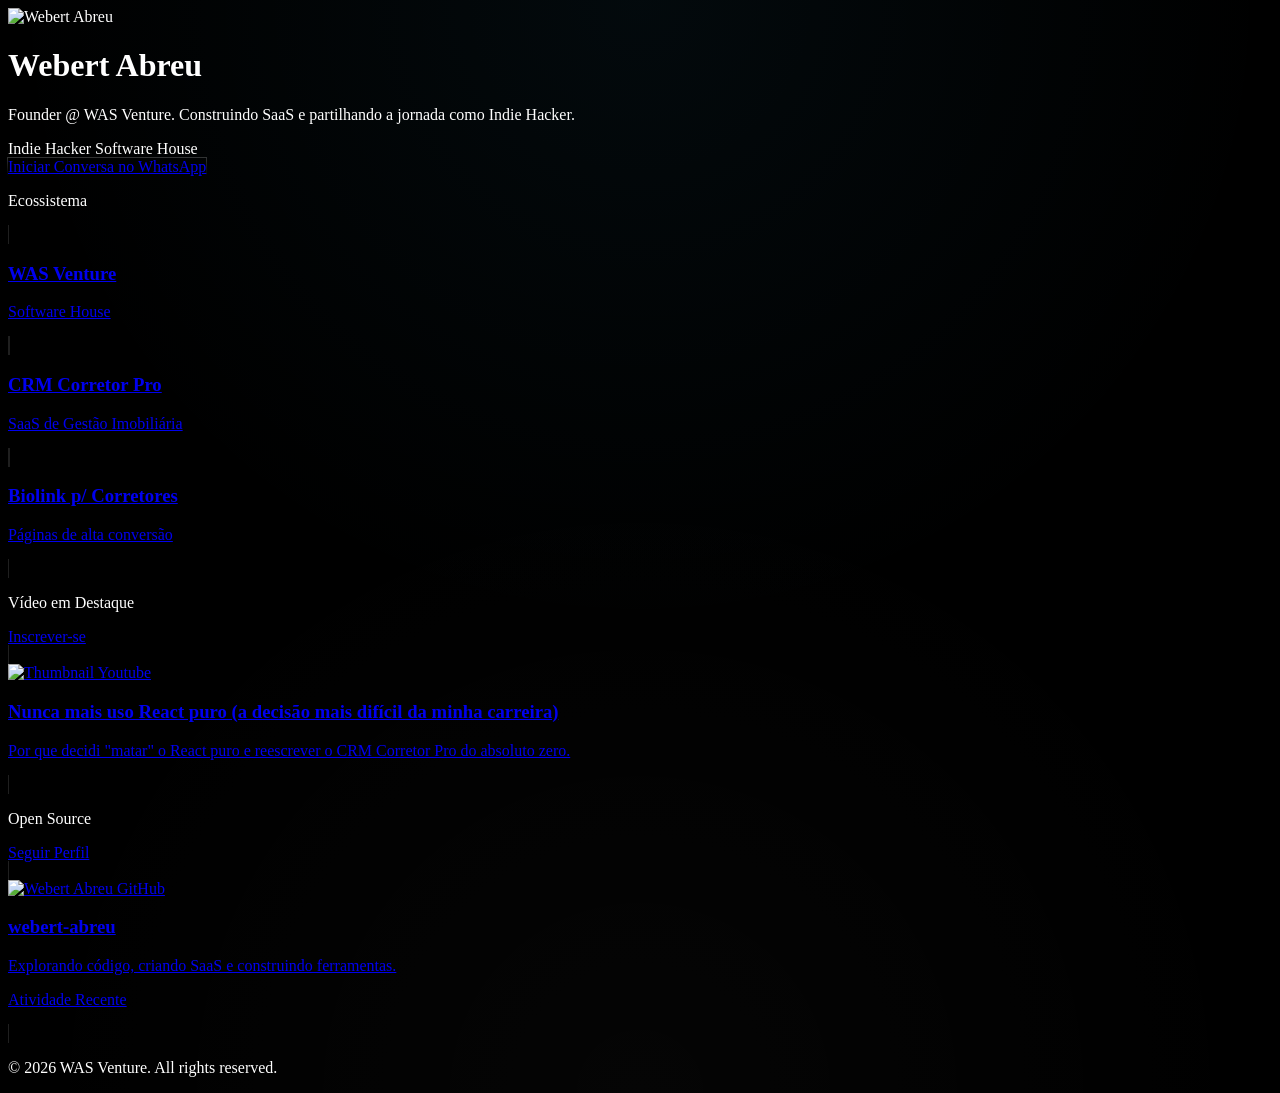
==== links/index.html @ 977b7eb9 "biolink" ====
<!doctype html>
<html lang="pt-BR">
  <head>
    <meta charset="UTF-8" />
    <meta name="viewport" content="width=device-width, initial-scale=1.0" />
    <title>Webert Abreu | WAS Venture</title>

    <script src="https://cdn.tailwindcss.com"></script>
    <script src="https://unpkg.com/lucide@latest"></script>
    <!-- Fonte Inter para o visual limpo de SaaS -->
    <link
      href="https://fonts.googleapis.com/css2?family=Inter:wght@300;400;500;600;700&display=swap"
      rel="stylesheet"
    />

    <script>
      tailwind.config = {
        theme: {
          extend: {
            fontFamily: {
              sans: ["Inter", "sans-serif"],
            },
            colors: {
              saas: {
                bg: "#000000", // Preto puro
                card: "#0a0a0a", // Quase preto
                border: "#1f1f1f", // Borda sutil
                textMuted: "#888888", // Texto secundário (estilo Linear)
              },
            },
          },
        },
      };
    </script>
    <style>
      body {
        background-color: #000000;
        background-image:
          radial-gradient(
            circle at 50% 0%,
            rgba(56, 189, 248, 0.05) 0%,
            transparent 50%
          ),
          radial-gradient(
            circle at 50% 100%,
            rgba(255, 255, 255, 0.02) 0%,
            transparent 50%
          );
        color: #ffffff;
      }
      .linear-card {
        background: linear-gradient(
          180deg,
          rgba(20, 20, 20, 0.5) 0%,
          rgba(10, 10, 10, 0.5) 100%
        );
        border: 1px solid #1f1f1f;
        transition: all 0.3s ease;
      }
      .linear-card:hover {
        border-color: #333333;
        background: linear-gradient(
          180deg,
          rgba(30, 30, 30, 0.6) 0%,
          rgba(15, 15, 15, 0.6) 100%
        );
      }
      .button-glow {
        position: relative;
      }
      .button-glow::before {
        content: "";
        position: absolute;
        inset: -1px;
        border-radius: inherit;
        padding: 1px;
        background: linear-gradient(
          180deg,
          rgba(255, 255, 255, 0.2),
          rgba(255, 255, 255, 0)
        );
        -webkit-mask:
          linear-gradient(#fff 0 0) content-box,
          linear-gradient(#fff 0 0);
        -webkit-mask-composite: xor;
        mask-composite: exclude;
        pointer-events: none;
      }
    </style>
  </head>
  <body class="antialiased min-h-screen flex flex-col items-center py-16 px-4">
    <div class="w-full max-w-[400px] mx-auto flex flex-col relative">
      <!-- Efeito de Luz de Topo -->
      <div
        class="absolute -top-32 left-1/2 -translate-x-1/2 w-64 h-32 bg-white rounded-full blur-[100px] opacity-[0.03]"
      ></div>

      <!-- Cabeçalho Perfil -->
      <div class="flex flex-col items-center text-center mb-10 relative z-10">
        <!-- Imagem a puxar da pasta local 'assets' -->
        <img
          src="assets/webert-abreu.png"
          alt="Webert Abreu"
          class="w-20 h-20 rounded-full object-cover mb-5 ring-1 ring-white/10 bg-[#111]"
        />

        <h1 class="text-2xl font-semibold tracking-tight mb-2">Webert Abreu</h1>
        <p class="text-saas-textMuted text-sm mb-4">
          Founder @ WAS Venture. Construindo SaaS e partilhando a jornada como
          Indie Hacker.
        </p>

        <!-- Badges -->
        <div class="flex items-center gap-2">
          <span
            class="px-2.5 py-1 rounded-full border border-white/10 bg-white/5 text-[10px] font-medium text-white/80"
            >Indie Hacker</span
          >
          <span
            class="px-2.5 py-1 rounded-full border border-white/10 bg-white/5 text-[10px] font-medium text-white/80"
            >Software House</span
          >
        </div>
      </div>

      <!-- Links Principais -->
      <div class="space-y-3 w-full relative z-10">
        <!-- Ação Principal: WhatsApp -->
        <a
          href="https://wa.me/55981590392"
          target="_blank"
          class="button-glow block w-full bg-white text-black font-semibold text-sm py-4 rounded-xl text-center hover:bg-gray-100 transition-colors mb-6 shadow-[0_0_20px_rgba(255,255,255,0.1)]"
        >
          Iniciar Conversa no WhatsApp
        </a>

        <p
          class="text-[10px] uppercase tracking-widest text-saas-textMuted font-semibold pl-1 mb-2 mt-4"
        >
          Ecossistema
        </p>

        <!-- Link: WAS Venture -->
        <a
          href="https://www.wasventure.com.br"
          target="_blank"
          class="linear-card rounded-xl p-4 flex items-center justify-between group"
        >
          <div class="flex items-center gap-4">
            <div
              class="w-10 h-10 rounded-lg bg-white/5 border border-white/10 flex items-center justify-center text-white group-hover:bg-white/10 transition-colors"
            >
              <i data-lucide="building-2" class="w-4 h-4"></i>
            </div>
            <div>
              <h3 class="font-medium text-sm text-white">WAS Venture</h3>
              <p class="text-xs text-saas-textMuted mt-0.5">Software House</p>
            </div>
          </div>
          <i
            data-lucide="arrow-right"
            class="w-4 h-4 text-saas-textMuted group-hover:text-white transition-colors group-hover:translate-x-1"
          ></i>
        </a>

        <!-- Link: CRM -->
        <a
          href="https://www.crmcorretorpro.com.br"
          target="_blank"
          class="linear-card rounded-xl p-4 flex items-center justify-between group"
        >
          <div class="flex items-center gap-4">
            <div
              class="w-10 h-10 rounded-lg bg-white/5 border border-white/10 flex items-center justify-center text-white group-hover:bg-white/10 transition-colors"
            >
              <i data-lucide="layout-template" class="w-4 h-4"></i>
            </div>
            <div>
              <h3 class="font-medium text-sm text-white">CRM Corretor Pro</h3>
              <p class="text-xs text-saas-textMuted mt-0.5">
                SaaS de Gestão Imobiliária
              </p>
            </div>
          </div>
          <i
            data-lucide="arrow-right"
            class="w-4 h-4 text-saas-textMuted group-hover:text-white transition-colors group-hover:translate-x-1"
          ></i>
        </a>

        <!-- Link: Serviços (Redireciona para o WhatsApp com mensagem) -->
        <a
          href="https://wa.me/55981590392?text=Ol%C3%A1%20Webert%2C%20gostaria%20de%20saber%20mais%20sobre%20a%20cria%C3%A7%C3%A3o%20de%20um%20Biolink%20para%20o%20meu%20perfil!"
          target="_blank"
          class="linear-card rounded-xl p-4 flex items-center justify-between group"
        >
          <div class="flex items-center gap-4">
            <div
              class="w-10 h-10 rounded-lg bg-white/5 border border-white/10 flex items-center justify-center text-white group-hover:bg-white/10 transition-colors"
            >
              <i data-lucide="panels-top-left" class="w-4 h-4"></i>
            </div>
            <div>
              <h3 class="font-medium text-sm text-white">
                Biolink p/ Corretores
              </h3>
              <p class="text-xs text-saas-textMuted mt-0.5">
                Páginas de alta conversão
              </p>
            </div>
          </div>
          <i
            data-lucide="arrow-right"
            class="w-4 h-4 text-saas-textMuted group-hover:text-white transition-colors group-hover:translate-x-1"
          ></i>
        </a>
      </div>

      <!-- Secção de Conteúdo (YouTube) -->
      <div class="mt-8 w-full relative z-10">
        <div class="flex items-center justify-between pl-1 mb-3">
          <p
            class="text-[10px] uppercase tracking-widest text-saas-textMuted font-semibold"
          >
            Vídeo em Destaque
          </p>
          <a
            href="https://www.youtube.com/@WebertAbreu?sub_confirmation=1"
            target="_blank"
            class="text-[10px] text-red-500 hover:text-red-400 font-semibold flex items-center gap-1 transition-colors"
          >
            <i data-lucide="youtube" class="w-3 h-3"></i> Inscrever-se
          </a>
        </div>

        <a
          href="https://www.youtube.com/watch?v=zmBQswwF6AY"
          target="_blank"
          class="linear-card rounded-xl p-4 flex flex-col gap-3 group"
        >
          <!-- Container do Vídeo -->
          <div
            class="w-full h-40 bg-[#111] rounded-lg border border-white/5 flex flex-col items-center justify-center relative overflow-hidden"
          >
            <!-- Overlay Escuro no Hover -->
            <div
              class="absolute inset-0 bg-black/40 opacity-0 group-hover:opacity-100 transition-opacity duration-300 z-10"
            ></div>

            <!-- Thumbnail Dinâmica via URL nativa do Youtube (ID do vídeo: zmBQswwF6AY) -->
            <img
              src="https://img.youtube.com/vi/zmBQswwF6AY/maxresdefault.jpg"
              alt="Thumbnail Youtube"
              class="absolute inset-0 w-full h-full object-cover group-hover:scale-105 transition-transform duration-700"
            />

            <!-- Botão Play com Efeito Glow -->
            <div
              class="w-12 h-12 bg-red-600/90 backdrop-blur-sm rounded-full flex items-center justify-center relative z-20 shadow-[0_0_20px_rgba(220,38,38,0.5)] group-hover:scale-110 transition-transform"
            >
              <i
                data-lucide="play"
                class="w-5 h-5 text-white fill-white ml-1"
              ></i>
            </div>
          </div>

          <!-- Textos do Vídeo -->
          <div>
            <h3
              class="font-medium text-sm text-white leading-tight mb-1.5 group-hover:text-red-400 transition-colors"
            >
              Nunca mais uso React puro (a decisão mais difícil da minha
              carreira)
            </h3>
            <p class="text-[11px] text-saas-textMuted line-clamp-2">
              Por que decidi "matar" o React puro e reescrever o CRM Corretor
              Pro do absoluto zero.
            </p>
          </div>
        </a>
      </div>

      <!-- Secção Open Source (GitHub) -->
      <div class="mt-8 w-full relative z-10">
        <div class="flex items-center justify-between pl-1 mb-3">
          <p
            class="text-[10px] uppercase tracking-widest text-saas-textMuted font-semibold"
          >
            Open Source
          </p>
          <a
            href="https://github.com/webert-abreu"
            target="_blank"
            class="text-[10px] text-white hover:text-gray-300 font-semibold flex items-center gap-1 transition-colors"
          >
            <i data-lucide="github" class="w-3 h-3"></i> Seguir Perfil
          </a>
        </div>

        <a
          href="https://github.com/webert-abreu"
          target="_blank"
          class="linear-card rounded-xl p-4 flex flex-col gap-4 group"
        >
          <div class="flex items-start gap-3">
            <!-- Puxa a tua foto oficial direto da API do GitHub -->
            <img
              src="https://github.com/webert-abreu.png"
              alt="Webert Abreu GitHub"
              class="w-10 h-10 rounded-full border border-white/10 group-hover:border-white/30 transition-colors"
            />
            <div class="flex-1">
              <h3
                class="font-medium text-sm text-white flex items-center justify-between"
              >
                webert-abreu
                <i
                  data-lucide="external-link"
                  class="w-3 h-3 text-saas-textMuted group-hover:text-white transition-colors"
                ></i>
              </h3>
              <p class="text-[11px] text-saas-textMuted mt-0.5">
                Explorando código, criando SaaS e construindo ferramentas.
              </p>
            </div>
          </div>

          <!-- Gráfico de Contribuições (Estilo GitHub Green Squares) -->
          <div
            class="w-full bg-[#050505] rounded-lg border border-white/5 p-3 overflow-hidden"
          >
            <p class="text-[9px] text-saas-textMuted mb-2">Atividade Recente</p>
            <div class="flex gap-1">
              <div class="flex flex-col gap-1">
                <div class="w-2.5 h-2.5 rounded-sm bg-white/5"></div>
                <div class="w-2.5 h-2.5 rounded-sm bg-emerald-500/30"></div>
                <div class="w-2.5 h-2.5 rounded-sm bg-emerald-500/80"></div>
              </div>
              <div class="flex flex-col gap-1">
                <div class="w-2.5 h-2.5 rounded-sm bg-emerald-500/50"></div>
                <div class="w-2.5 h-2.5 rounded-sm bg-white/5"></div>
                <div class="w-2.5 h-2.5 rounded-sm bg-emerald-500/90"></div>
              </div>
              <div class="flex flex-col gap-1">
                <div class="w-2.5 h-2.5 rounded-sm bg-white/5"></div>
                <div class="w-2.5 h-2.5 rounded-sm bg-emerald-500/30"></div>
                <div class="w-2.5 h-2.5 rounded-sm bg-white/5"></div>
              </div>
              <div class="flex flex-col gap-1">
                <div class="w-2.5 h-2.5 rounded-sm bg-emerald-500/90"></div>
                <div class="w-2.5 h-2.5 rounded-sm bg-emerald-500/60"></div>
                <div class="w-2.5 h-2.5 rounded-sm bg-emerald-500/20"></div>
              </div>
              <div class="flex flex-col gap-1">
                <div class="w-2.5 h-2.5 rounded-sm bg-white/5"></div>
                <div class="w-2.5 h-2.5 rounded-sm bg-white/5"></div>
                <div class="w-2.5 h-2.5 rounded-sm bg-emerald-500/50"></div>
              </div>
              <div class="flex flex-col gap-1">
                <div class="w-2.5 h-2.5 rounded-sm bg-emerald-500/60"></div>
                <div class="w-2.5 h-2.5 rounded-sm bg-white/5"></div>
                <div class="w-2.5 h-2.5 rounded-sm bg-white/5"></div>
              </div>
              <div class="flex flex-col gap-1">
                <div class="w-2.5 h-2.5 rounded-sm bg-emerald-500/90"></div>
                <div class="w-2.5 h-2.5 rounded-sm bg-emerald-500/80"></div>
                <div class="w-2.5 h-2.5 rounded-sm bg-emerald-500/40"></div>
              </div>
              <div class="flex flex-col gap-1">
                <div class="w-2.5 h-2.5 rounded-sm bg-white/5"></div>
                <div class="w-2.5 h-2.5 rounded-sm bg-white/5"></div>
                <div class="w-2.5 h-2.5 rounded-sm bg-white/5"></div>
              </div>
              <div class="flex flex-col gap-1">
                <div class="w-2.5 h-2.5 rounded-sm bg-emerald-500/30"></div>
                <div class="w-2.5 h-2.5 rounded-sm bg-white/5"></div>
                <div class="w-2.5 h-2.5 rounded-sm bg-emerald-500/90"></div>
              </div>
              <div class="flex flex-col gap-1">
                <div class="w-2.5 h-2.5 rounded-sm bg-white/5"></div>
                <div class="w-2.5 h-2.5 rounded-sm bg-emerald-500/60"></div>
                <div class="w-2.5 h-2.5 rounded-sm bg-white/5"></div>
              </div>
              <div class="flex flex-col gap-1">
                <div class="w-2.5 h-2.5 rounded-sm bg-emerald-500/90"></div>
                <div class="w-2.5 h-2.5 rounded-sm bg-emerald-500/80"></div>
                <div class="w-2.5 h-2.5 rounded-sm bg-white/5"></div>
              </div>
              <div class="flex flex-col gap-1">
                <div class="w-2.5 h-2.5 rounded-sm bg-white/5"></div>
                <div class="w-2.5 h-2.5 rounded-sm bg-emerald-500/20"></div>
                <div class="w-2.5 h-2.5 rounded-sm bg-emerald-500/50"></div>
              </div>
              <div class="flex flex-col gap-1">
                <div class="w-2.5 h-2.5 rounded-sm bg-emerald-500/70"></div>
                <div class="w-2.5 h-2.5 rounded-sm bg-emerald-500/90"></div>
                <div class="w-2.5 h-2.5 rounded-sm bg-emerald-500/60"></div>
              </div>
              <div class="flex flex-col gap-1">
                <div class="w-2.5 h-2.5 rounded-sm bg-white/5"></div>
                <div class="w-2.5 h-2.5 rounded-sm bg-white/5"></div>
                <div class="w-2.5 h-2.5 rounded-sm bg-emerald-500/30"></div>
              </div>
            </div>
          </div>
        </a>
      </div>

      <!-- Rodapé Simples -->
      <div class="mt-12 text-center relative z-10">
        <p class="text-[10px] text-saas-textMuted">
          © 2026 WAS Venture. All rights reserved.
        </p>
      </div>
    </div>

    <script>
      lucide.createIcons();
    </script>
  </body>
</html>
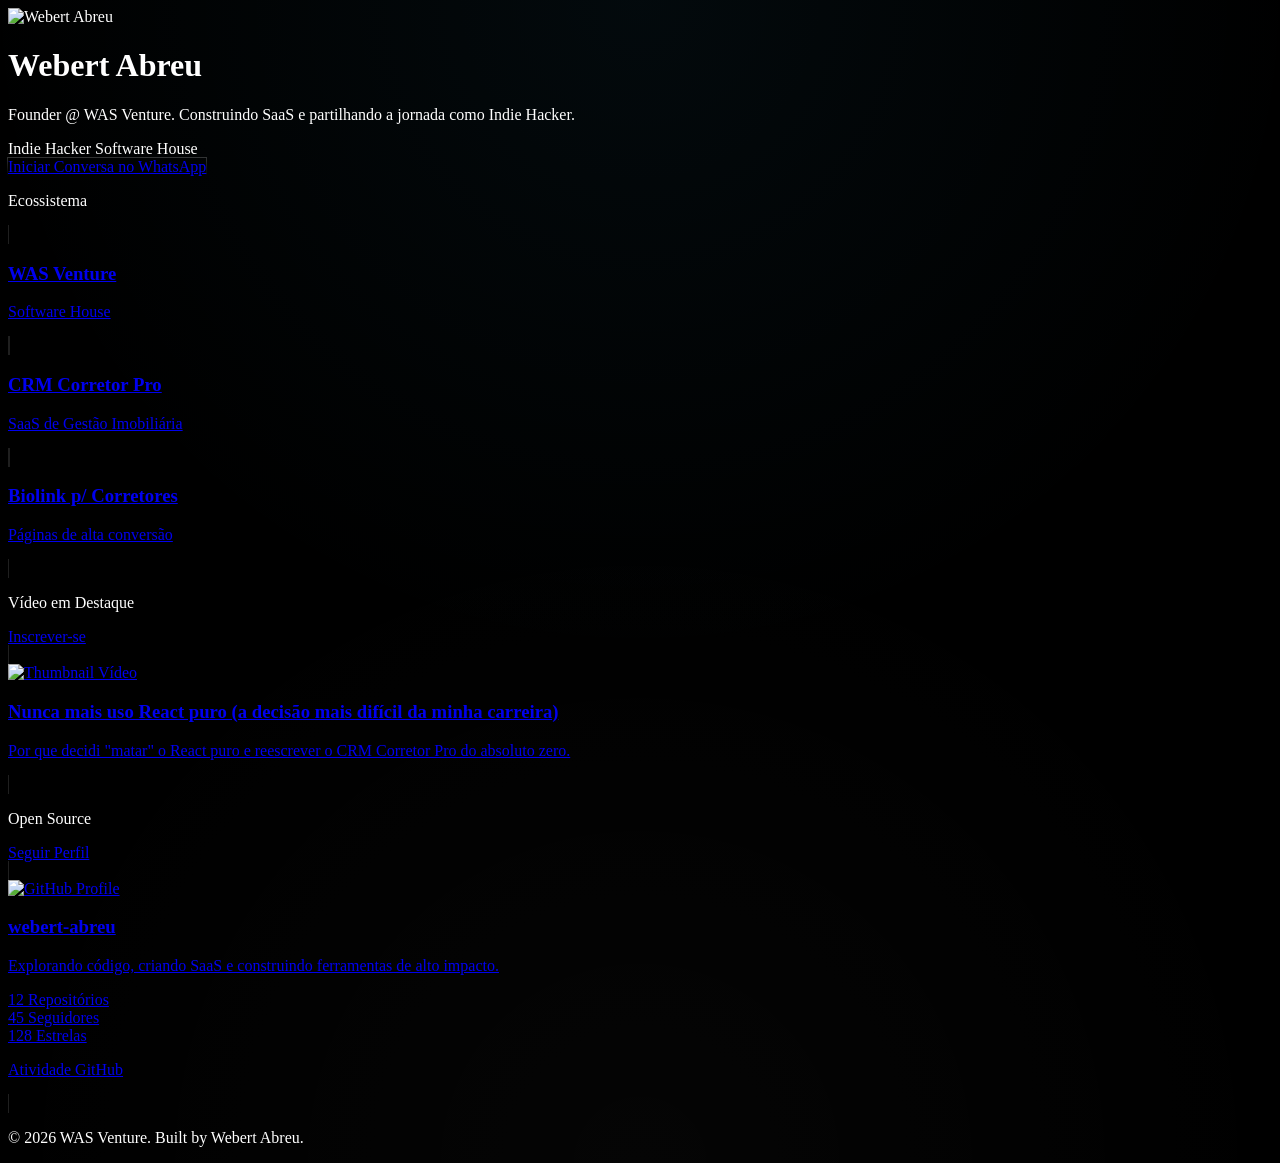
==== commit 6ccedc68: "linkbio1" ====
--- a/links/index.html
+++ b/links/index.html
@@ -86,6 +86,14 @@
         mask-composite: exclude;
         pointer-events: none;
       }
+      /* Esconder barra de scroll para carrosséis se necessário */
+      .no-scrollbar::-webkit-scrollbar {
+        display: none;
+      }
+      .no-scrollbar {
+        -ms-overflow-style: none;
+        scrollbar-width: none;
+      }
     </style>
   </head>
   <body class="antialiased min-h-screen flex flex-col items-center py-16 px-4">
@@ -97,15 +105,15 @@
 
       <!-- Cabeçalho Perfil -->
       <div class="flex flex-col items-center text-center mb-10 relative z-10">
-        <!-- Imagem a puxar da pasta local 'assets' -->
+        <!-- Imagem puxada da pasta local 'assets' -->
         <img
-          src="assets/webert-abreu.png"
+          src="assets/profile.jpg"
           alt="Webert Abreu"
           class="w-20 h-20 rounded-full object-cover mb-5 ring-1 ring-white/10 bg-[#111]"
         />
 
         <h1 class="text-2xl font-semibold tracking-tight mb-2">Webert Abreu</h1>
-        <p class="text-saas-textMuted text-sm mb-4">
+        <p class="text-saas-textMuted text-sm mb-4 leading-relaxed">
           Founder @ WAS Venture. Construindo SaaS e partilhando a jornada como
           Indie Hacker.
         </p>
@@ -113,11 +121,11 @@
         <!-- Badges -->
         <div class="flex items-center gap-2">
           <span
-            class="px-2.5 py-1 rounded-full border border-white/10 bg-white/5 text-[10px] font-medium text-white/80"
+            class="px-2.5 py-1 rounded-full border border-white/10 bg-white/5 text-[10px] font-medium text-white/80 tracking-wide uppercase"
             >Indie Hacker</span
           >
           <span
-            class="px-2.5 py-1 rounded-full border border-white/10 bg-white/5 text-[10px] font-medium text-white/80"
+            class="px-2.5 py-1 rounded-full border border-white/10 bg-white/5 text-[10px] font-medium text-white/80 tracking-wide uppercase"
             >Software House</span
           >
         </div>
@@ -129,13 +137,13 @@
         <a
           href="https://wa.me/55981590392"
           target="_blank"
-          class="button-glow block w-full bg-white text-black font-semibold text-sm py-4 rounded-xl text-center hover:bg-gray-100 transition-colors mb-6 shadow-[0_0_20px_rgba(255,255,255,0.1)]"
+          class="button-glow block w-full bg-white text-black font-bold text-sm py-4 rounded-xl text-center hover:bg-gray-100 transition-all mb-6 shadow-[0_0_20px_rgba(255,255,255,0.1)] active:scale-95"
         >
           Iniciar Conversa no WhatsApp
         </a>
 
         <p
-          class="text-[10px] uppercase tracking-widest text-saas-textMuted font-semibold pl-1 mb-2 mt-4"
+          class="text-[10px] uppercase tracking-[0.2em] text-saas-textMuted font-bold pl-1 mb-2 mt-4"
         >
           Ecossistema
         </p>
@@ -144,7 +152,7 @@
         <a
           href="https://www.wasventure.com.br"
           target="_blank"
-          class="linear-card rounded-xl p-4 flex items-center justify-between group"
+          class="linear-card rounded-xl p-4 flex items-center justify-between group active:scale-[0.98]"
         >
           <div class="flex items-center gap-4">
             <div
@@ -158,8 +166,8 @@
             </div>
           </div>
           <i
-            data-lucide="arrow-right"
-            class="w-4 h-4 text-saas-textMuted group-hover:text-white transition-colors group-hover:translate-x-1"
+            data-lucide="arrow-up-right"
+            class="w-4 h-4 text-saas-textMuted group-hover:text-white transition-colors"
           ></i>
         </a>
 
@@ -167,7 +175,7 @@
         <a
           href="https://www.crmcorretorpro.com.br"
           target="_blank"
-          class="linear-card rounded-xl p-4 flex items-center justify-between group"
+          class="linear-card rounded-xl p-4 flex items-center justify-between group active:scale-[0.98]"
         >
           <div class="flex items-center gap-4">
             <div
@@ -183,16 +191,16 @@
             </div>
           </div>
           <i
-            data-lucide="arrow-right"
-            class="w-4 h-4 text-saas-textMuted group-hover:text-white transition-colors group-hover:translate-x-1"
+            data-lucide="arrow-up-right"
+            class="w-4 h-4 text-saas-textMuted group-hover:text-white transition-colors"
           ></i>
         </a>
 
-        <!-- Link: Serviços (Redireciona para o WhatsApp com mensagem) -->
-        <a
-          href="https://wa.me/55981590392?text=Ol%C3%A1%20Webert%2C%20gostaria%20de%20saber%20mais%20sobre%20a%20cria%C3%A7%C3%A3o%20de%20um%20Biolink%20para%20o%20meu%20perfil!"
-          target="_blank"
-          class="linear-card rounded-xl p-4 flex items-center justify-between group"
+        <!-- Link: Biolink para Corretores (vai para o WhatsApp) -->
+        <a
+          href="https://wa.me/55981590392?text=Ol%C3%A1%20Webert%2C%20gostaria%20de%20saber%20mais%20sobre%20o%20Biolink%20para%20Corretores!"
+          target="_blank"
+          class="linear-card rounded-xl p-4 flex items-center justify-between group active:scale-[0.98]"
         >
           <div class="flex items-center gap-4">
             <div
@@ -210,8 +218,8 @@
             </div>
           </div>
           <i
-            data-lucide="arrow-right"
-            class="w-4 h-4 text-saas-textMuted group-hover:text-white transition-colors group-hover:translate-x-1"
+            data-lucide="arrow-up-right"
+            class="w-4 h-4 text-saas-textMuted group-hover:text-white transition-colors"
           ></i>
         </a>
       </div>
@@ -220,14 +228,14 @@
       <div class="mt-8 w-full relative z-10">
         <div class="flex items-center justify-between pl-1 mb-3">
           <p
-            class="text-[10px] uppercase tracking-widest text-saas-textMuted font-semibold"
+            class="text-[10px] uppercase tracking-[0.2em] text-saas-textMuted font-bold"
           >
             Vídeo em Destaque
           </p>
           <a
             href="https://www.youtube.com/@WebertAbreu?sub_confirmation=1"
             target="_blank"
-            class="text-[10px] text-red-500 hover:text-red-400 font-semibold flex items-center gap-1 transition-colors"
+            class="text-[10px] text-red-500 hover:text-red-400 font-bold flex items-center gap-1 transition-colors uppercase"
           >
             <i data-lucide="youtube" class="w-3 h-3"></i> Inscrever-se
           </a>
@@ -236,25 +244,19 @@
         <a
           href="https://www.youtube.com/watch?v=zmBQswwF6AY"
           target="_blank"
-          class="linear-card rounded-xl p-4 flex flex-col gap-3 group"
-        >
-          <!-- Container do Vídeo -->
+          class="linear-card rounded-xl p-4 flex flex-col gap-3 group active:scale-[0.99]"
+        >
           <div
             class="w-full h-40 bg-[#111] rounded-lg border border-white/5 flex flex-col items-center justify-center relative overflow-hidden"
           >
-            <!-- Overlay Escuro no Hover -->
             <div
               class="absolute inset-0 bg-black/40 opacity-0 group-hover:opacity-100 transition-opacity duration-300 z-10"
             ></div>
-
-            <!-- Thumbnail Dinâmica via URL nativa do Youtube (ID do vídeo: zmBQswwF6AY) -->
             <img
               src="https://img.youtube.com/vi/zmBQswwF6AY/maxresdefault.jpg"
-              alt="Thumbnail Youtube"
+              alt="Thumbnail Vídeo"
               class="absolute inset-0 w-full h-full object-cover group-hover:scale-105 transition-transform duration-700"
             />
-
-            <!-- Botão Play com Efeito Glow -->
             <div
               class="w-12 h-12 bg-red-600/90 backdrop-blur-sm rounded-full flex items-center justify-center relative z-20 shadow-[0_0_20px_rgba(220,38,38,0.5)] group-hover:scale-110 transition-transform"
             >
@@ -264,8 +266,6 @@
               ></i>
             </div>
           </div>
-
-          <!-- Textos do Vídeo -->
           <div>
             <h3
               class="font-medium text-sm text-white leading-tight mb-1.5 group-hover:text-red-400 transition-colors"
@@ -273,7 +273,9 @@
               Nunca mais uso React puro (a decisão mais difícil da minha
               carreira)
             </h3>
-            <p class="text-[11px] text-saas-textMuted line-clamp-2">
+            <p
+              class="text-[11px] text-saas-textMuted line-clamp-2 leading-relaxed"
+            >
               Por que decidi "matar" o React puro e reescrever o CRM Corretor
               Pro do absoluto zero.
             </p>
@@ -285,14 +287,14 @@
       <div class="mt-8 w-full relative z-10">
         <div class="flex items-center justify-between pl-1 mb-3">
           <p
-            class="text-[10px] uppercase tracking-widest text-saas-textMuted font-semibold"
+            class="text-[10px] uppercase tracking-[0.2em] text-saas-textMuted font-bold"
           >
             Open Source
           </p>
           <a
             href="https://github.com/webert-abreu"
             target="_blank"
-            class="text-[10px] text-white hover:text-gray-300 font-semibold flex items-center gap-1 transition-colors"
+            class="text-[10px] text-white/60 hover:text-white font-bold flex items-center gap-1 transition-colors uppercase"
           >
             <i data-lucide="github" class="w-3 h-3"></i> Seguir Perfil
           </a>
@@ -301,106 +303,130 @@
         <a
           href="https://github.com/webert-abreu"
           target="_blank"
-          class="linear-card rounded-xl p-4 flex flex-col gap-4 group"
+          class="linear-card rounded-xl p-4 flex flex-col gap-4 group active:scale-[0.99]"
         >
           <div class="flex items-start gap-3">
-            <!-- Puxa a tua foto oficial direto da API do GitHub -->
             <img
               src="https://github.com/webert-abreu.png"
-              alt="Webert Abreu GitHub"
+              alt="GitHub Profile"
               class="w-10 h-10 rounded-full border border-white/10 group-hover:border-white/30 transition-colors"
             />
             <div class="flex-1">
-              <h3
-                class="font-medium text-sm text-white flex items-center justify-between"
-              >
-                webert-abreu
+              <div class="flex items-center justify-between">
+                <h3 class="font-medium text-sm text-white">webert-abreu</h3>
                 <i
                   data-lucide="external-link"
                   class="w-3 h-3 text-saas-textMuted group-hover:text-white transition-colors"
                 ></i>
-              </h3>
-              <p class="text-[11px] text-saas-textMuted mt-0.5">
-                Explorando código, criando SaaS e construindo ferramentas.
+              </div>
+              <p class="text-[11px] text-saas-textMuted mt-0.5 leading-relaxed">
+                Explorando código, criando SaaS e construindo ferramentas de
+                alto impacto.
               </p>
             </div>
           </div>
 
-          <!-- Gráfico de Contribuições (Estilo GitHub Green Squares) -->
+          <!-- Stats Row -->
+          <div
+            class="flex items-center gap-6 border-y border-white/5 py-3 pl-1"
+          >
+            <div class="flex flex-col">
+              <span class="text-xs font-bold text-white">12</span>
+              <span
+                class="text-[9px] text-saas-textMuted uppercase tracking-wider"
+                >Repositórios</span
+              >
+            </div>
+            <div class="flex flex-col">
+              <span class="text-xs font-bold text-white">45</span>
+              <span
+                class="text-[9px] text-saas-textMuted uppercase tracking-wider"
+                >Seguidores</span
+              >
+            </div>
+            <div class="flex flex-col">
+              <span class="text-xs font-bold text-white">128</span>
+              <span
+                class="text-[9px] text-saas-textMuted uppercase tracking-wider"
+                >Estrelas</span
+              >
+            </div>
+          </div>
+
+          <!-- Simulated Contribution Graph -->
           <div
             class="w-full bg-[#050505] rounded-lg border border-white/5 p-3 overflow-hidden"
           >
-            <p class="text-[9px] text-saas-textMuted mb-2">Atividade Recente</p>
-            <div class="flex gap-1">
-              <div class="flex flex-col gap-1">
-                <div class="w-2.5 h-2.5 rounded-sm bg-white/5"></div>
-                <div class="w-2.5 h-2.5 rounded-sm bg-emerald-500/30"></div>
-                <div class="w-2.5 h-2.5 rounded-sm bg-emerald-500/80"></div>
-              </div>
-              <div class="flex flex-col gap-1">
-                <div class="w-2.5 h-2.5 rounded-sm bg-emerald-500/50"></div>
-                <div class="w-2.5 h-2.5 rounded-sm bg-white/5"></div>
-                <div class="w-2.5 h-2.5 rounded-sm bg-emerald-500/90"></div>
-              </div>
-              <div class="flex flex-col gap-1">
-                <div class="w-2.5 h-2.5 rounded-sm bg-white/5"></div>
-                <div class="w-2.5 h-2.5 rounded-sm bg-emerald-500/30"></div>
-                <div class="w-2.5 h-2.5 rounded-sm bg-white/5"></div>
-              </div>
-              <div class="flex flex-col gap-1">
-                <div class="w-2.5 h-2.5 rounded-sm bg-emerald-500/90"></div>
-                <div class="w-2.5 h-2.5 rounded-sm bg-emerald-500/60"></div>
-                <div class="w-2.5 h-2.5 rounded-sm bg-emerald-500/20"></div>
-              </div>
-              <div class="flex flex-col gap-1">
-                <div class="w-2.5 h-2.5 rounded-sm bg-white/5"></div>
-                <div class="w-2.5 h-2.5 rounded-sm bg-white/5"></div>
-                <div class="w-2.5 h-2.5 rounded-sm bg-emerald-500/50"></div>
-              </div>
-              <div class="flex flex-col gap-1">
-                <div class="w-2.5 h-2.5 rounded-sm bg-emerald-500/60"></div>
-                <div class="w-2.5 h-2.5 rounded-sm bg-white/5"></div>
-                <div class="w-2.5 h-2.5 rounded-sm bg-white/5"></div>
-              </div>
-              <div class="flex flex-col gap-1">
-                <div class="w-2.5 h-2.5 rounded-sm bg-emerald-500/90"></div>
-                <div class="w-2.5 h-2.5 rounded-sm bg-emerald-500/80"></div>
-                <div class="w-2.5 h-2.5 rounded-sm bg-emerald-500/40"></div>
-              </div>
-              <div class="flex flex-col gap-1">
-                <div class="w-2.5 h-2.5 rounded-sm bg-white/5"></div>
-                <div class="w-2.5 h-2.5 rounded-sm bg-white/5"></div>
-                <div class="w-2.5 h-2.5 rounded-sm bg-white/5"></div>
-              </div>
-              <div class="flex flex-col gap-1">
-                <div class="w-2.5 h-2.5 rounded-sm bg-emerald-500/30"></div>
-                <div class="w-2.5 h-2.5 rounded-sm bg-white/5"></div>
-                <div class="w-2.5 h-2.5 rounded-sm bg-emerald-500/90"></div>
-              </div>
-              <div class="flex flex-col gap-1">
-                <div class="w-2.5 h-2.5 rounded-sm bg-white/5"></div>
-                <div class="w-2.5 h-2.5 rounded-sm bg-emerald-500/60"></div>
-                <div class="w-2.5 h-2.5 rounded-sm bg-white/5"></div>
-              </div>
-              <div class="flex flex-col gap-1">
-                <div class="w-2.5 h-2.5 rounded-sm bg-emerald-500/90"></div>
-                <div class="w-2.5 h-2.5 rounded-sm bg-emerald-500/80"></div>
-                <div class="w-2.5 h-2.5 rounded-sm bg-white/5"></div>
-              </div>
-              <div class="flex flex-col gap-1">
-                <div class="w-2.5 h-2.5 rounded-sm bg-white/5"></div>
-                <div class="w-2.5 h-2.5 rounded-sm bg-emerald-500/20"></div>
-                <div class="w-2.5 h-2.5 rounded-sm bg-emerald-500/50"></div>
-              </div>
-              <div class="flex flex-col gap-1">
-                <div class="w-2.5 h-2.5 rounded-sm bg-emerald-500/70"></div>
-                <div class="w-2.5 h-2.5 rounded-sm bg-emerald-500/90"></div>
-                <div class="w-2.5 h-2.5 rounded-sm bg-emerald-500/60"></div>
-              </div>
-              <div class="flex flex-col gap-1">
-                <div class="w-2.5 h-2.5 rounded-sm bg-white/5"></div>
-                <div class="w-2.5 h-2.5 rounded-sm bg-white/5"></div>
-                <div class="w-2.5 h-2.5 rounded-sm bg-emerald-500/30"></div>
+            <p
+              class="text-[9px] text-saas-textMuted mb-2 font-bold uppercase tracking-[0.1em]"
+            >
+              Atividade GitHub
+            </p>
+            <div class="flex gap-1 justify-between">
+              <div class="flex flex-col gap-1">
+                <div class="w-3 h-3 rounded-sm bg-white/5"></div>
+                <div class="w-3 h-3 rounded-sm bg-emerald-500/30"></div>
+                <div class="w-3 h-3 rounded-sm bg-emerald-500/80"></div>
+              </div>
+              <div class="flex flex-col gap-1">
+                <div class="w-3 h-3 rounded-sm bg-emerald-500/50"></div>
+                <div class="w-3 h-3 rounded-sm bg-white/5"></div>
+                <div class="w-3 h-3 rounded-sm bg-emerald-500/90"></div>
+              </div>
+              <div class="flex flex-col gap-1">
+                <div class="w-3 h-3 rounded-sm bg-white/5"></div>
+                <div class="w-3 h-3 rounded-sm bg-emerald-500/30"></div>
+                <div class="w-3 h-3 rounded-sm bg-white/5"></div>
+              </div>
+              <div class="flex flex-col gap-1">
+                <div class="w-3 h-3 rounded-sm bg-emerald-500/90"></div>
+                <div class="w-3 h-3 rounded-sm bg-emerald-500/60"></div>
+                <div class="w-3 h-3 rounded-sm bg-emerald-500/20"></div>
+              </div>
+              <div class="flex flex-col gap-1">
+                <div class="w-3 h-3 rounded-sm bg-white/5"></div>
+                <div class="w-3 h-3 rounded-sm bg-white/5"></div>
+                <div class="w-3 h-3 rounded-sm bg-emerald-500/50"></div>
+              </div>
+              <div class="flex flex-col gap-1">
+                <div class="w-3 h-3 rounded-sm bg-emerald-500/60"></div>
+                <div class="w-3 h-3 rounded-sm bg-white/5"></div>
+                <div class="w-3 h-3 rounded-sm bg-white/5"></div>
+              </div>
+              <div class="flex flex-col gap-1">
+                <div class="w-3 h-3 rounded-sm bg-emerald-500/90"></div>
+                <div class="w-3 h-3 rounded-sm bg-emerald-500/80"></div>
+                <div class="w-3 h-3 rounded-sm bg-emerald-500/40"></div>
+              </div>
+              <div class="flex flex-col gap-1">
+                <div class="w-3 h-3 rounded-sm bg-white/5"></div>
+                <div class="w-3 h-3 rounded-sm bg-white/5"></div>
+                <div class="w-3 h-3 rounded-sm bg-white/5"></div>
+              </div>
+              <div class="flex flex-col gap-1">
+                <div class="w-3 h-3 rounded-sm bg-emerald-500/30"></div>
+                <div class="w-3 h-3 rounded-sm bg-white/5"></div>
+                <div class="w-3 h-3 rounded-sm bg-emerald-500/90"></div>
+              </div>
+              <div class="flex flex-col gap-1">
+                <div class="w-3 h-3 rounded-sm bg-white/5"></div>
+                <div class="w-3 h-3 rounded-sm bg-emerald-500/60"></div>
+                <div class="w-3 h-3 rounded-sm bg-white/5"></div>
+              </div>
+              <div class="flex flex-col gap-1">
+                <div class="w-3 h-3 rounded-sm bg-emerald-500/90"></div>
+                <div class="w-3 h-3 rounded-sm bg-emerald-500/80"></div>
+                <div class="w-3 h-3 rounded-sm bg-white/5"></div>
+              </div>
+              <div class="flex flex-col gap-1">
+                <div class="w-3 h-3 rounded-sm bg-white/5"></div>
+                <div class="w-3 h-3 rounded-sm bg-emerald-500/20"></div>
+                <div class="w-3 h-3 rounded-sm bg-emerald-500/50"></div>
+              </div>
+              <div class="flex flex-col gap-1">
+                <div class="w-3 h-3 rounded-sm bg-emerald-500/70"></div>
+                <div class="w-3 h-3 rounded-sm bg-emerald-500/90"></div>
+                <div class="w-3 h-3 rounded-sm bg-emerald-500/60"></div>
               </div>
             </div>
           </div>
@@ -408,9 +434,9 @@
       </div>
 
       <!-- Rodapé Simples -->
-      <div class="mt-12 text-center relative z-10">
-        <p class="text-[10px] text-saas-textMuted">
-          © 2026 WAS Venture. All rights reserved.
+      <div class="mt-16 text-center relative z-10 border-t border-white/5 pt-8">
+        <p class="text-[10px] text-saas-textMuted uppercase tracking-widest">
+          © 2026 WAS Venture. Built by Webert Abreu.
         </p>
       </div>
     </div>
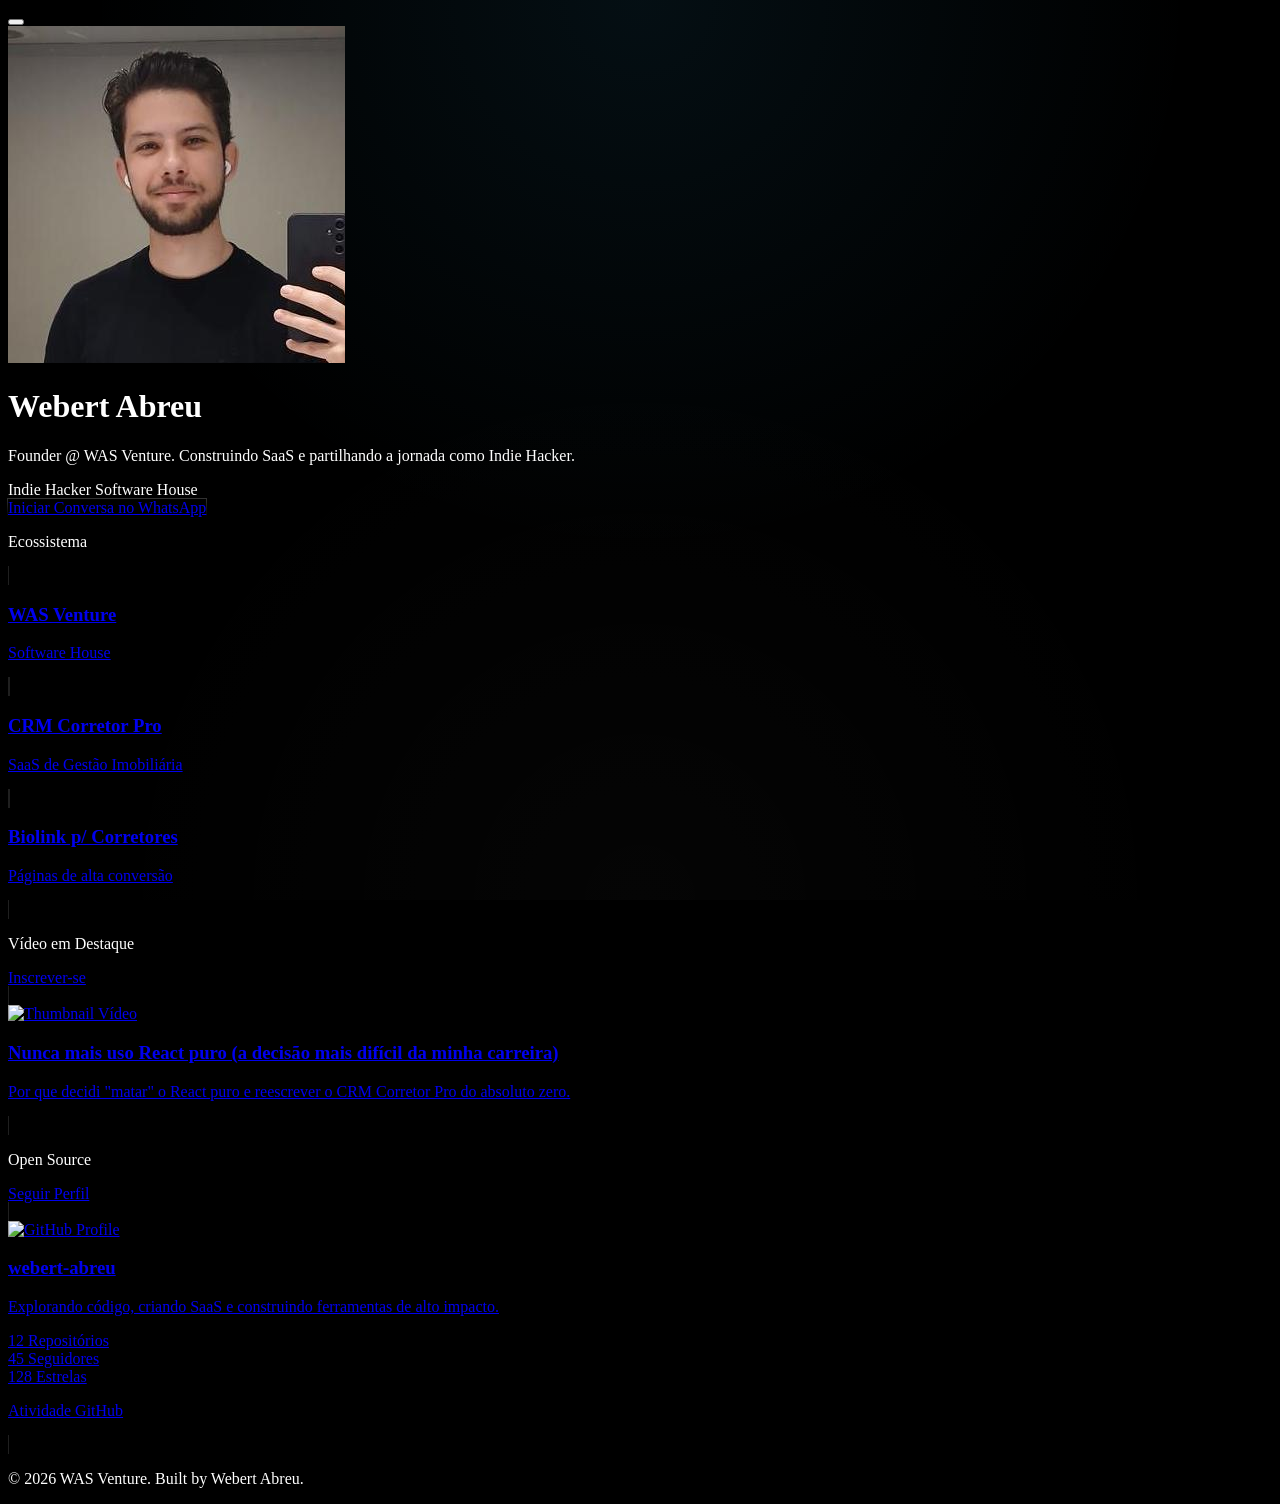
==== commit 1562d3bc: "linkbionew" ====
--- a/links/index.html
+++ b/links/index.html
@@ -1,5 +1,5 @@
 <!doctype html>
-<html lang="pt-BR">
+<html lang="pt-BR" class="dark">
   <head>
     <meta charset="UTF-8" />
     <meta name="viewport" content="width=device-width, initial-scale=1.0" />
@@ -14,7 +14,9 @@
     />
 
     <script>
+      // Configuração do Tailwind com suporte a Dark Mode via classe
       tailwind.config = {
+        darkMode: "class",
         theme: {
           extend: {
             fontFamily: {
@@ -22,10 +24,16 @@
             },
             colors: {
               saas: {
-                bg: "#000000", // Preto puro
-                card: "#0a0a0a", // Quase preto
-                border: "#1f1f1f", // Borda sutil
-                textMuted: "#888888", // Texto secundário (estilo Linear)
+                // No modo Dark (padrão aqui)
+                bgDark: "#000000",
+                cardDark: "#0a0a0a",
+                borderDark: "#1f1f1f",
+                textMutedDark: "#888888",
+                // No modo Light
+                bgLight: "#fcfcfc",
+                cardLight: "#ffffff",
+                borderLight: "#e5e7eb",
+                textMutedLight: "#6b7280",
               },
             },
           },
@@ -33,12 +41,32 @@
       };
     </script>
     <style>
+      /* Transições suaves para a mudança de tema */
       body {
+        transition:
+          background-color 0.5s ease,
+          color 0.5s ease;
+      }
+
+      /* Lógica de Fundo Adaptável */
+      .bg-gradient-custom {
+        position: fixed;
+        inset: 0;
+        z-index: -1;
+        pointer-events: none;
+        transition: opacity 0.8s ease;
+      }
+
+      /* Estilo Dark Mode */
+      .dark body {
         background-color: #000000;
+        color: #ffffff;
+      }
+      .dark .bg-gradient-custom {
         background-image:
           radial-gradient(
             circle at 50% 0%,
-            rgba(56, 189, 248, 0.05) 0%,
+            rgba(56, 189, 248, 0.08) 0%,
             transparent 50%
           ),
           radial-gradient(
@@ -46,18 +74,36 @@
             rgba(255, 255, 255, 0.02) 0%,
             transparent 50%
           );
-        color: #ffffff;
-      }
+      }
+
+      /* Estilo Light Mode */
+      html:not(.dark) body {
+        background-color: #fcfcfc;
+        color: #111827;
+      }
+      html:not(.dark) .bg-gradient-custom {
+        background-image: radial-gradient(
+          circle at 50% 0%,
+          rgba(56, 189, 248, 0.12) 0%,
+          transparent 50%
+        );
+      }
+
+      /* Estilo dos Cartões */
       .linear-card {
+        transition: all 0.3s cubic-bezier(0.4, 0, 0.2, 1);
+      }
+
+      /* Dark Card */
+      .dark .linear-card {
         background: linear-gradient(
           180deg,
           rgba(20, 20, 20, 0.5) 0%,
           rgba(10, 10, 10, 0.5) 100%
         );
         border: 1px solid #1f1f1f;
-        transition: all 0.3s ease;
-      }
-      .linear-card:hover {
+      }
+      .dark .linear-card:hover {
         border-color: #333333;
         background: linear-gradient(
           180deg,
@@ -65,10 +111,26 @@
           rgba(15, 15, 15, 0.6) 100%
         );
       }
+
+      /* Light Card */
+      html:not(.dark) .linear-card {
+        background: #ffffff;
+        border: 1px solid #e5e7eb;
+        box-shadow: 0 1px 3px 0 rgba(0, 0, 0, 0.02);
+      }
+      html:not(.dark) .linear-card:hover {
+        border-color: #d1d5db;
+        box-shadow: 0 10px 15px -3px rgba(0, 0, 0, 0.05);
+        transform: translateY(-2px);
+      }
+
       .button-glow {
         position: relative;
-      }
-      .button-glow::before {
+        transition: all 0.3s ease;
+      }
+
+      /* Dark Glow Button */
+      .dark .button-glow::before {
         content: "";
         position: absolute;
         inset: -1px;
@@ -86,7 +148,13 @@
         mask-composite: exclude;
         pointer-events: none;
       }
-      /* Esconder barra de scroll para carrosséis se necessário */
+
+      /* Light Mode Button Shadow */
+      html:not(.dark) .button-glow:hover {
+        box-shadow: 0 10px 20px -5px rgba(0, 0, 0, 0.15);
+        transform: translateY(-2px);
+      }
+
       .no-scrollbar::-webkit-scrollbar {
         display: none;
       }
@@ -96,24 +164,50 @@
       }
     </style>
   </head>
-  <body class="antialiased min-h-screen flex flex-col items-center py-16 px-4">
+  <body
+    class="antialiased min-h-screen flex flex-col items-center py-12 px-4 transition-colors duration-500"
+  >
+    <!-- Background Animável -->
+    <div class="bg-gradient-custom"></div>
+
     <div class="w-full max-w-[400px] mx-auto flex flex-col relative">
-      <!-- Efeito de Luz de Topo -->
+      <!-- Botão de Troca de Tema -->
+      <div class="absolute top-0 right-0 z-50">
+        <button
+          id="theme-toggle"
+          class="p-2.5 rounded-full border border-gray-200 dark:border-white/10 bg-white/50 dark:bg-black/20 backdrop-blur-md hover:scale-110 active:scale-95 transition-all"
+        >
+          <i
+            data-lucide="sun"
+            id="sun-icon"
+            class="hidden w-5 h-5 text-yellow-500"
+          ></i>
+          <i
+            data-lucide="moon"
+            id="moon-icon"
+            class="w-5 h-5 text-blue-400"
+          ></i>
+        </button>
+      </div>
+
+      <!-- Cabeçalho Perfil -->
       <div
-        class="absolute -top-32 left-1/2 -translate-x-1/2 w-64 h-32 bg-white rounded-full blur-[100px] opacity-[0.03]"
-      ></div>
-
-      <!-- Cabeçalho Perfil -->
-      <div class="flex flex-col items-center text-center mb-10 relative z-10">
-        <!-- Imagem puxada da pasta local 'assets' -->
+        class="flex flex-col items-center text-center mb-10 mt-4 relative z-10"
+      >
         <img
-          src="assets/profile.jpg"
+          src="../assets/webert-abreu.png"
           alt="Webert Abreu"
-          class="w-20 h-20 rounded-full object-cover mb-5 ring-1 ring-white/10 bg-[#111]"
+          class="w-20 h-20 rounded-full object-cover mb-5 ring-1 ring-black/5 dark:ring-white/10 border border-gray-200 dark:border-transparent shadow-sm p-0.5 bg-white dark:bg-[#111]"
         />
 
-        <h1 class="text-2xl font-semibold tracking-tight mb-2">Webert Abreu</h1>
-        <p class="text-saas-textMuted text-sm mb-4 leading-relaxed">
+        <h1
+          class="text-2xl font-bold tracking-tight mb-2 text-gray-900 dark:text-white"
+        >
+          Webert Abreu
+        </h1>
+        <p
+          class="text-gray-500 dark:text-saas-textMuted text-sm mb-4 leading-relaxed"
+        >
           Founder @ WAS Venture. Construindo SaaS e partilhando a jornada como
           Indie Hacker.
         </p>
@@ -121,11 +215,11 @@
         <!-- Badges -->
         <div class="flex items-center gap-2">
           <span
-            class="px-2.5 py-1 rounded-full border border-white/10 bg-white/5 text-[10px] font-medium text-white/80 tracking-wide uppercase"
+            class="px-2.5 py-1 rounded-full border border-gray-200 dark:border-white/10 bg-gray-100 dark:bg-white/5 text-[10px] font-bold text-gray-600 dark:text-white/80 tracking-wide uppercase"
             >Indie Hacker</span
           >
           <span
-            class="px-2.5 py-1 rounded-full border border-white/10 bg-white/5 text-[10px] font-medium text-white/80 tracking-wide uppercase"
+            class="px-2.5 py-1 rounded-full border border-gray-200 dark:border-white/10 bg-gray-100 dark:bg-white/5 text-[10px] font-bold text-gray-600 dark:text-white/80 tracking-wide uppercase"
             >Software House</span
           >
         </div>
@@ -137,13 +231,13 @@
         <a
           href="https://wa.me/55981590392"
           target="_blank"
-          class="button-glow block w-full bg-white text-black font-bold text-sm py-4 rounded-xl text-center hover:bg-gray-100 transition-all mb-6 shadow-[0_0_20px_rgba(255,255,255,0.1)] active:scale-95"
+          class="button-glow block w-full bg-[#111] dark:bg-white text-white dark:text-black font-bold text-sm py-4 rounded-xl text-center shadow-lg active:scale-95"
         >
           Iniciar Conversa no WhatsApp
         </a>
 
         <p
-          class="text-[10px] uppercase tracking-[0.2em] text-saas-textMuted font-bold pl-1 mb-2 mt-4"
+          class="text-[10px] uppercase tracking-[0.2em] text-gray-500 dark:text-saas-textMuted font-bold pl-1 mb-2 mt-8"
         >
           Ecossistema
         </p>
@@ -156,18 +250,22 @@
         >
           <div class="flex items-center gap-4">
             <div
-              class="w-10 h-10 rounded-lg bg-white/5 border border-white/10 flex items-center justify-center text-white group-hover:bg-white/10 transition-colors"
+              class="w-10 h-10 rounded-lg bg-gray-50 dark:bg-white/5 border border-gray-100 dark:border-white/10 flex items-center justify-center text-slate-900 dark:text-white group-hover:bg-blue-50 dark:group-hover:bg-white/10 transition-colors"
             >
               <i data-lucide="building-2" class="w-4 h-4"></i>
             </div>
             <div>
-              <h3 class="font-medium text-sm text-white">WAS Venture</h3>
-              <p class="text-xs text-saas-textMuted mt-0.5">Software House</p>
+              <h3 class="font-bold text-sm text-gray-900 dark:text-white">
+                WAS Venture
+              </h3>
+              <p class="text-xs text-gray-500 dark:text-saas-textMuted mt-0.5">
+                Software House
+              </p>
             </div>
           </div>
           <i
             data-lucide="arrow-up-right"
-            class="w-4 h-4 text-saas-textMuted group-hover:text-white transition-colors"
+            class="w-4 h-4 text-gray-300 dark:text-saas-textMuted group-hover:text-blue-500 dark:group-hover:text-white transition-colors"
           ></i>
         </a>
 
@@ -179,20 +277,22 @@
         >
           <div class="flex items-center gap-4">
             <div
-              class="w-10 h-10 rounded-lg bg-white/5 border border-white/10 flex items-center justify-center text-white group-hover:bg-white/10 transition-colors"
+              class="w-10 h-10 rounded-lg bg-gray-50 dark:bg-white/5 border border-gray-100 dark:border-white/10 flex items-center justify-center text-slate-900 dark:text-white group-hover:bg-blue-50 dark:group-hover:bg-white/10 transition-colors"
             >
               <i data-lucide="layout-template" class="w-4 h-4"></i>
             </div>
             <div>
-              <h3 class="font-medium text-sm text-white">CRM Corretor Pro</h3>
-              <p class="text-xs text-saas-textMuted mt-0.5">
+              <h3 class="font-bold text-sm text-gray-900 dark:text-white">
+                CRM Corretor Pro
+              </h3>
+              <p class="text-xs text-gray-500 dark:text-saas-textMuted mt-0.5">
                 SaaS de Gestão Imobiliária
               </p>
             </div>
           </div>
           <i
             data-lucide="arrow-up-right"
-            class="w-4 h-4 text-saas-textMuted group-hover:text-white transition-colors"
+            class="w-4 h-4 text-gray-300 dark:text-saas-textMuted group-hover:text-blue-500 dark:group-hover:text-white transition-colors"
           ></i>
         </a>
 
@@ -204,38 +304,38 @@
         >
           <div class="flex items-center gap-4">
             <div
-              class="w-10 h-10 rounded-lg bg-white/5 border border-white/10 flex items-center justify-center text-white group-hover:bg-white/10 transition-colors"
+              class="w-10 h-10 rounded-lg bg-gray-50 dark:bg-white/5 border border-gray-100 dark:border-white/10 flex items-center justify-center text-slate-900 dark:text-white group-hover:bg-blue-50 dark:group-hover:bg-white/10 transition-colors"
             >
               <i data-lucide="panels-top-left" class="w-4 h-4"></i>
             </div>
             <div>
-              <h3 class="font-medium text-sm text-white">
+              <h3 class="font-bold text-sm text-gray-900 dark:text-white">
                 Biolink p/ Corretores
               </h3>
-              <p class="text-xs text-saas-textMuted mt-0.5">
+              <p class="text-xs text-gray-500 dark:text-saas-textMuted mt-0.5">
                 Páginas de alta conversão
               </p>
             </div>
           </div>
           <i
             data-lucide="arrow-up-right"
-            class="w-4 h-4 text-saas-textMuted group-hover:text-white transition-colors"
+            class="w-4 h-4 text-gray-300 dark:text-saas-textMuted group-hover:text-blue-500 dark:group-hover:text-white transition-colors"
           ></i>
         </a>
       </div>
 
       <!-- Secção de Conteúdo (YouTube) -->
-      <div class="mt-8 w-full relative z-10">
+      <div class="mt-10 w-full relative z-10">
         <div class="flex items-center justify-between pl-1 mb-3">
           <p
-            class="text-[10px] uppercase tracking-[0.2em] text-saas-textMuted font-bold"
+            class="text-[10px] uppercase tracking-[0.2em] text-gray-500 dark:text-saas-textMuted font-bold"
           >
             Vídeo em Destaque
           </p>
           <a
             href="https://www.youtube.com/@WebertAbreu?sub_confirmation=1"
             target="_blank"
-            class="text-[10px] text-red-500 hover:text-red-400 font-bold flex items-center gap-1 transition-colors uppercase"
+            class="text-[10px] text-red-600 hover:text-red-500 font-bold flex items-center gap-1 transition-colors uppercase"
           >
             <i data-lucide="youtube" class="w-3 h-3"></i> Inscrever-se
           </a>
@@ -247,10 +347,10 @@
           class="linear-card rounded-xl p-4 flex flex-col gap-3 group active:scale-[0.99]"
         >
           <div
-            class="w-full h-40 bg-[#111] rounded-lg border border-white/5 flex flex-col items-center justify-center relative overflow-hidden"
+            class="w-full h-40 bg-gray-100 dark:bg-[#111] rounded-lg border border-gray-100 dark:border-white/5 flex flex-col items-center justify-center relative overflow-hidden"
           >
             <div
-              class="absolute inset-0 bg-black/40 opacity-0 group-hover:opacity-100 transition-opacity duration-300 z-10"
+              class="absolute inset-0 bg-black/10 dark:bg-black/40 opacity-0 group-hover:opacity-100 transition-opacity duration-300 z-10"
             ></div>
             <img
               src="https://img.youtube.com/vi/zmBQswwF6AY/maxresdefault.jpg"
@@ -258,23 +358,20 @@
               class="absolute inset-0 w-full h-full object-cover group-hover:scale-105 transition-transform duration-700"
             />
             <div
-              class="w-12 h-12 bg-red-600/90 backdrop-blur-sm rounded-full flex items-center justify-center relative z-20 shadow-[0_0_20px_rgba(220,38,38,0.5)] group-hover:scale-110 transition-transform"
+              class="w-12 h-12 bg-red-600 text-white rounded-full flex items-center justify-center relative z-20 shadow-lg group-hover:scale-110 transition-transform"
             >
-              <i
-                data-lucide="play"
-                class="w-5 h-5 text-white fill-white ml-1"
-              ></i>
+              <i data-lucide="play" class="w-5 h-5 fill-current ml-1"></i>
             </div>
           </div>
           <div>
             <h3
-              class="font-medium text-sm text-white leading-tight mb-1.5 group-hover:text-red-400 transition-colors"
+              class="font-bold text-sm text-gray-900 dark:text-white leading-tight mb-1.5 group-hover:text-blue-600 dark:group-hover:text-red-400 transition-colors"
             >
               Nunca mais uso React puro (a decisão mais difícil da minha
               carreira)
             </h3>
             <p
-              class="text-[11px] text-saas-textMuted line-clamp-2 leading-relaxed"
+              class="text-[11px] text-gray-500 dark:text-saas-textMuted line-clamp-2 leading-relaxed"
             >
               Por que decidi "matar" o React puro e reescrever o CRM Corretor
               Pro do absoluto zero.
@@ -284,17 +381,17 @@
       </div>
 
       <!-- Secção Open Source (GitHub) -->
-      <div class="mt-8 w-full relative z-10">
+      <div class="mt-10 w-full relative z-10">
         <div class="flex items-center justify-between pl-1 mb-3">
           <p
-            class="text-[10px] uppercase tracking-[0.2em] text-saas-textMuted font-bold"
+            class="text-[10px] uppercase tracking-[0.2em] text-gray-500 dark:text-saas-textMuted font-bold"
           >
             Open Source
           </p>
           <a
             href="https://github.com/webert-abreu"
             target="_blank"
-            class="text-[10px] text-white/60 hover:text-white font-bold flex items-center gap-1 transition-colors uppercase"
+            class="text-[10px] text-gray-400 dark:text-white/60 hover:text-gray-900 dark:hover:text-white font-bold flex items-center gap-1 transition-colors uppercase"
           >
             <i data-lucide="github" class="w-3 h-3"></i> Seguir Perfil
           </a>
@@ -309,17 +406,21 @@
             <img
               src="https://github.com/webert-abreu.png"
               alt="GitHub Profile"
-              class="w-10 h-10 rounded-full border border-white/10 group-hover:border-white/30 transition-colors"
+              class="w-10 h-10 rounded-full border border-gray-100 dark:border-white/10 group-hover:border-gray-300 dark:group-hover:border-white/30 transition-colors"
             />
             <div class="flex-1">
               <div class="flex items-center justify-between">
-                <h3 class="font-medium text-sm text-white">webert-abreu</h3>
+                <h3 class="font-bold text-sm text-gray-900 dark:text-white">
+                  webert-abreu
+                </h3>
                 <i
                   data-lucide="external-link"
-                  class="w-3 h-3 text-saas-textMuted group-hover:text-white transition-colors"
+                  class="w-3 h-3 text-gray-300 dark:text-saas-textMuted group-hover:text-gray-900 dark:group-hover:text-white transition-colors"
                 ></i>
               </div>
-              <p class="text-[11px] text-saas-textMuted mt-0.5 leading-relaxed">
+              <p
+                class="text-[11px] text-gray-500 dark:text-saas-textMuted mt-0.5 leading-relaxed"
+              >
                 Explorando código, criando SaaS e construindo ferramentas de
                 alto impacto.
               </p>
@@ -328,105 +429,123 @@
 
           <!-- Stats Row -->
           <div
-            class="flex items-center gap-6 border-y border-white/5 py-3 pl-1"
+            class="flex items-center gap-6 border-y border-gray-100 dark:border-white/5 py-3 pl-1"
           >
             <div class="flex flex-col">
-              <span class="text-xs font-bold text-white">12</span>
+              <span class="text-xs font-bold text-gray-900 dark:text-white"
+                >12</span
+              >
               <span
-                class="text-[9px] text-saas-textMuted uppercase tracking-wider"
+                class="text-[9px] text-gray-400 dark:text-saas-textMuted uppercase tracking-wider font-bold"
                 >Repositórios</span
               >
             </div>
             <div class="flex flex-col">
-              <span class="text-xs font-bold text-white">45</span>
+              <span class="text-xs font-bold text-gray-900 dark:text-white"
+                >45</span
+              >
               <span
-                class="text-[9px] text-saas-textMuted uppercase tracking-wider"
+                class="text-[9px] text-gray-400 dark:text-saas-textMuted uppercase tracking-wider font-bold"
                 >Seguidores</span
               >
             </div>
             <div class="flex flex-col">
-              <span class="text-xs font-bold text-white">128</span>
+              <span class="text-xs font-bold text-gray-900 dark:text-white"
+                >128</span
+              >
               <span
-                class="text-[9px] text-saas-textMuted uppercase tracking-wider"
+                class="text-[9px] text-gray-400 dark:text-saas-textMuted uppercase tracking-wider font-bold"
                 >Estrelas</span
               >
             </div>
           </div>
 
-          <!-- Simulated Contribution Graph -->
+          <!-- GitHub Grid -->
           <div
-            class="w-full bg-[#050505] rounded-lg border border-white/5 p-3 overflow-hidden"
+            class="w-full bg-gray-50 dark:bg-[#050505] rounded-lg border border-gray-100 dark:border-white/5 p-3 overflow-hidden"
           >
             <p
-              class="text-[9px] text-saas-textMuted mb-2 font-bold uppercase tracking-[0.1em]"
+              class="text-[9px] text-gray-400 dark:text-saas-textMuted mb-2 font-bold uppercase tracking-[0.1em]"
             >
               Atividade GitHub
             </p>
             <div class="flex gap-1 justify-between">
               <div class="flex flex-col gap-1">
-                <div class="w-3 h-3 rounded-sm bg-white/5"></div>
-                <div class="w-3 h-3 rounded-sm bg-emerald-500/30"></div>
-                <div class="w-3 h-3 rounded-sm bg-emerald-500/80"></div>
+                <div
+                  class="w-3 h-3 rounded-sm bg-gray-200 dark:bg-white/5"
+                ></div>
+                <div
+                  class="w-3 h-3 rounded-sm bg-emerald-200 dark:bg-emerald-500/30"
+                ></div>
+                <div
+                  class="w-3 h-3 rounded-sm bg-emerald-500 dark:bg-emerald-500/80"
+                ></div>
               </div>
               <div class="flex flex-col gap-1">
-                <div class="w-3 h-3 rounded-sm bg-emerald-500/50"></div>
-                <div class="w-3 h-3 rounded-sm bg-white/5"></div>
-                <div class="w-3 h-3 rounded-sm bg-emerald-500/90"></div>
+                <div
+                  class="w-3 h-3 rounded-sm bg-emerald-300 dark:bg-emerald-500/50"
+                ></div>
+                <div
+                  class="w-3 h-3 rounded-sm bg-gray-200 dark:bg-white/5"
+                ></div>
+                <div
+                  class="w-3 h-3 rounded-sm bg-emerald-600 dark:bg-emerald-500/90"
+                ></div>
               </div>
               <div class="flex flex-col gap-1">
-                <div class="w-3 h-3 rounded-sm bg-white/5"></div>
-                <div class="w-3 h-3 rounded-sm bg-emerald-500/30"></div>
-                <div class="w-3 h-3 rounded-sm bg-white/5"></div>
+                <div
+                  class="w-3 h-3 rounded-sm bg-gray-200 dark:bg-white/5"
+                ></div>
+                <div
+                  class="w-3 h-3 rounded-sm bg-emerald-200 dark:bg-emerald-500/30"
+                ></div>
+                <div
+                  class="w-3 h-3 rounded-sm bg-gray-200 dark:bg-white/5"
+                ></div>
               </div>
               <div class="flex flex-col gap-1">
-                <div class="w-3 h-3 rounded-sm bg-emerald-500/90"></div>
-                <div class="w-3 h-3 rounded-sm bg-emerald-500/60"></div>
-                <div class="w-3 h-3 rounded-sm bg-emerald-500/20"></div>
+                <div
+                  class="w-3 h-3 rounded-sm bg-emerald-600 dark:bg-emerald-500/90"
+                ></div>
+                <div
+                  class="w-3 h-3 rounded-sm bg-emerald-400 dark:bg-emerald-500/60"
+                ></div>
+                <div
+                  class="w-3 h-3 rounded-sm bg-emerald-100 dark:bg-emerald-500/20"
+                ></div>
               </div>
               <div class="flex flex-col gap-1">
-                <div class="w-3 h-3 rounded-sm bg-white/5"></div>
-                <div class="w-3 h-3 rounded-sm bg-white/5"></div>
-                <div class="w-3 h-3 rounded-sm bg-emerald-500/50"></div>
+                <div
+                  class="w-3 h-3 rounded-sm bg-gray-200 dark:bg-white/5"
+                ></div>
+                <div
+                  class="w-3 h-3 rounded-sm bg-gray-200 dark:bg-white/5"
+                ></div>
+                <div
+                  class="w-3 h-3 rounded-sm bg-emerald-300 dark:bg-emerald-500/50"
+                ></div>
               </div>
               <div class="flex flex-col gap-1">
-                <div class="w-3 h-3 rounded-sm bg-emerald-500/60"></div>
-                <div class="w-3 h-3 rounded-sm bg-white/5"></div>
-                <div class="w-3 h-3 rounded-sm bg-white/5"></div>
+                <div
+                  class="w-3 h-3 rounded-sm bg-emerald-400 dark:bg-emerald-500/60"
+                ></div>
+                <div
+                  class="w-3 h-3 rounded-sm bg-gray-200 dark:bg-white/5"
+                ></div>
+                <div
+                  class="w-3 h-3 rounded-sm bg-gray-200 dark:bg-white/5"
+                ></div>
               </div>
               <div class="flex flex-col gap-1">
-                <div class="w-3 h-3 rounded-sm bg-emerald-500/90"></div>
-                <div class="w-3 h-3 rounded-sm bg-emerald-500/80"></div>
-                <div class="w-3 h-3 rounded-sm bg-emerald-500/40"></div>
-              </div>
-              <div class="flex flex-col gap-1">
-                <div class="w-3 h-3 rounded-sm bg-white/5"></div>
-                <div class="w-3 h-3 rounded-sm bg-white/5"></div>
-                <div class="w-3 h-3 rounded-sm bg-white/5"></div>
-              </div>
-              <div class="flex flex-col gap-1">
-                <div class="w-3 h-3 rounded-sm bg-emerald-500/30"></div>
-                <div class="w-3 h-3 rounded-sm bg-white/5"></div>
-                <div class="w-3 h-3 rounded-sm bg-emerald-500/90"></div>
-              </div>
-              <div class="flex flex-col gap-1">
-                <div class="w-3 h-3 rounded-sm bg-white/5"></div>
-                <div class="w-3 h-3 rounded-sm bg-emerald-500/60"></div>
-                <div class="w-3 h-3 rounded-sm bg-white/5"></div>
-              </div>
-              <div class="flex flex-col gap-1">
-                <div class="w-3 h-3 rounded-sm bg-emerald-500/90"></div>
-                <div class="w-3 h-3 rounded-sm bg-emerald-500/80"></div>
-                <div class="w-3 h-3 rounded-sm bg-white/5"></div>
-              </div>
-              <div class="flex flex-col gap-1">
-                <div class="w-3 h-3 rounded-sm bg-white/5"></div>
-                <div class="w-3 h-3 rounded-sm bg-emerald-500/20"></div>
-                <div class="w-3 h-3 rounded-sm bg-emerald-500/50"></div>
-              </div>
-              <div class="flex flex-col gap-1">
-                <div class="w-3 h-3 rounded-sm bg-emerald-500/70"></div>
-                <div class="w-3 h-3 rounded-sm bg-emerald-500/90"></div>
-                <div class="w-3 h-3 rounded-sm bg-emerald-500/60"></div>
+                <div
+                  class="w-3 h-3 rounded-sm bg-emerald-600 dark:bg-emerald-500/90"
+                ></div>
+                <div
+                  class="w-3 h-3 rounded-sm bg-emerald-500 dark:bg-emerald-500/80"
+                ></div>
+                <div
+                  class="w-3 h-3 rounded-sm bg-emerald-200 dark:bg-emerald-500/20"
+                ></div>
               </div>
             </div>
           </div>
@@ -434,8 +553,12 @@
       </div>
 
       <!-- Rodapé Simples -->
-      <div class="mt-16 text-center relative z-10 border-t border-white/5 pt-8">
-        <p class="text-[10px] text-saas-textMuted uppercase tracking-widest">
+      <div
+        class="mt-20 text-center relative z-10 border-t border-gray-200 dark:border-white/5 pt-8"
+      >
+        <p
+          class="text-[10px] text-gray-400 dark:text-saas-textMuted uppercase tracking-widest font-bold"
+        >
           © 2026 WAS Venture. Built by Webert Abreu.
         </p>
       </div>
@@ -443,6 +566,47 @@
 
     <script>
       lucide.createIcons();
+
+      const themeToggle = document.getElementById("theme-toggle");
+      const htmlElement = document.documentElement;
+      const sunIcon = document.getElementById("sun-icon");
+      const moonIcon = document.getElementById("moon-icon");
+
+      // Função para alternar o tema
+      function toggleTheme() {
+        const isDark = htmlElement.classList.contains("dark");
+        if (isDark) {
+          htmlElement.classList.remove("dark");
+          localStorage.setItem("theme", "light");
+          sunIcon.classList.add("hidden");
+          moonIcon.classList.remove("hidden");
+        } else {
+          htmlElement.classList.add("dark");
+          localStorage.setItem("theme", "dark");
+          sunIcon.classList.remove("hidden");
+          moonIcon.classList.add("hidden");
+        }
+        // Reprocessa os ícones do Lucide após mudar o tema para garantir cores certas
+        lucide.createIcons();
+      }
+
+      // Inicialização do tema baseado no LocalStorage ou Sistema
+      const savedTheme = localStorage.getItem("theme");
+      const systemPrefersDark = window.matchMedia(
+        "(prefers-color-scheme: dark)",
+      ).matches;
+
+      if (savedTheme === "light" || (!savedTheme && !systemPrefersDark)) {
+        htmlElement.classList.remove("dark");
+        sunIcon.classList.add("hidden");
+        moonIcon.classList.remove("hidden");
+      } else {
+        htmlElement.classList.add("dark");
+        sunIcon.classList.remove("hidden");
+        moonIcon.classList.add("hidden");
+      }
+
+      themeToggle.addEventListener("click", toggleTheme);
     </script>
   </body>
 </html>
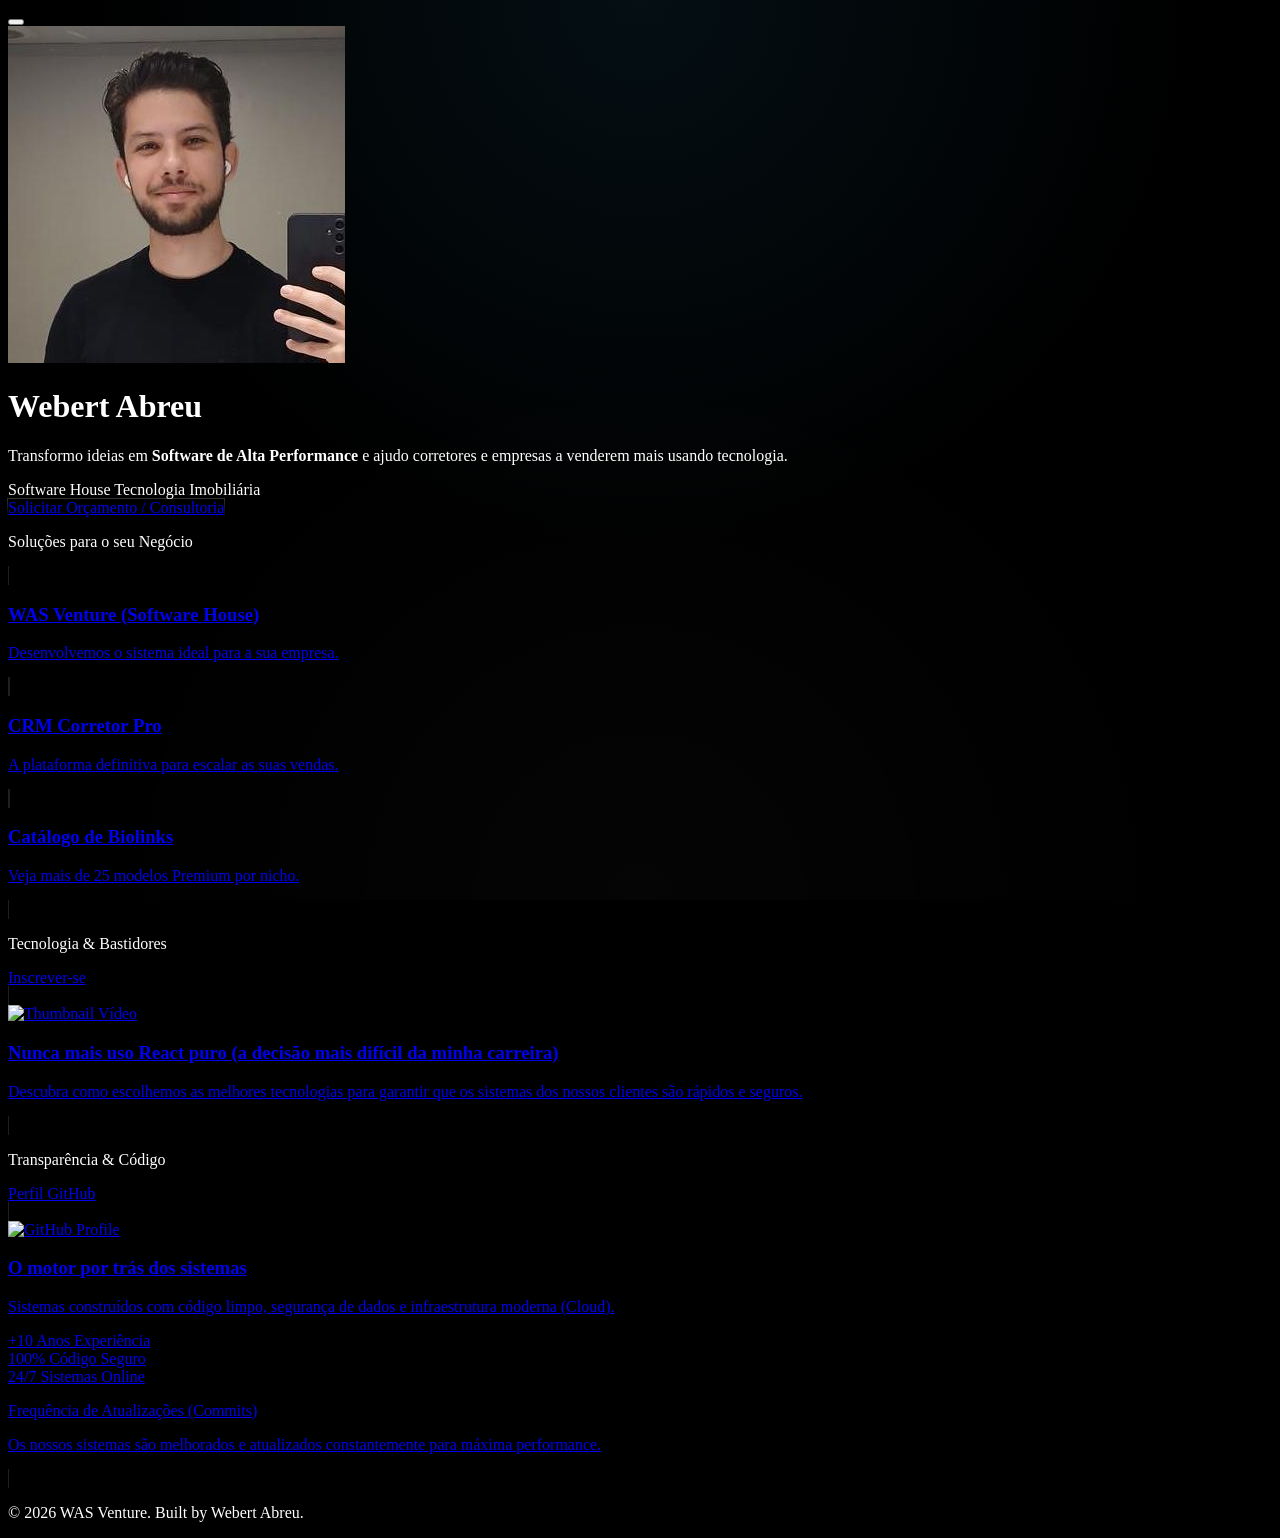
==== commit 5a63a0a6: "links novos" ====
--- a/links/index.html
+++ b/links/index.html
@@ -14,7 +14,6 @@
     />
 
     <script>
-      // Configuração do Tailwind com suporte a Dark Mode via classe
       tailwind.config = {
         darkMode: "class",
         theme: {
@@ -24,12 +23,10 @@
             },
             colors: {
               saas: {
-                // No modo Dark (padrão aqui)
                 bgDark: "#000000",
                 cardDark: "#0a0a0a",
                 borderDark: "#1f1f1f",
                 textMutedDark: "#888888",
-                // No modo Light
                 bgLight: "#fcfcfc",
                 cardLight: "#ffffff",
                 borderLight: "#e5e7eb",
@@ -41,14 +38,11 @@
       };
     </script>
     <style>
-      /* Transições suaves para a mudança de tema */
       body {
         transition:
           background-color 0.5s ease,
           color 0.5s ease;
       }
-
-      /* Lógica de Fundo Adaptável */
       .bg-gradient-custom {
         position: fixed;
         inset: 0;
@@ -56,8 +50,6 @@
         pointer-events: none;
         transition: opacity 0.8s ease;
       }
-
-      /* Estilo Dark Mode */
       .dark body {
         background-color: #000000;
         color: #ffffff;
@@ -75,8 +67,6 @@
             transparent 50%
           );
       }
-
-      /* Estilo Light Mode */
       html:not(.dark) body {
         background-color: #fcfcfc;
         color: #111827;
@@ -88,13 +78,9 @@
           transparent 50%
         );
       }
-
-      /* Estilo dos Cartões */
       .linear-card {
         transition: all 0.3s cubic-bezier(0.4, 0, 0.2, 1);
       }
-
-      /* Dark Card */
       .dark .linear-card {
         background: linear-gradient(
           180deg,
@@ -111,8 +97,6 @@
           rgba(15, 15, 15, 0.6) 100%
         );
       }
-
-      /* Light Card */
       html:not(.dark) .linear-card {
         background: #ffffff;
         border: 1px solid #e5e7eb;
@@ -123,13 +107,10 @@
         box-shadow: 0 10px 15px -3px rgba(0, 0, 0, 0.05);
         transform: translateY(-2px);
       }
-
       .button-glow {
         position: relative;
         transition: all 0.3s ease;
       }
-
-      /* Dark Glow Button */
       .dark .button-glow::before {
         content: "";
         position: absolute;
@@ -148,26 +129,15 @@
         mask-composite: exclude;
         pointer-events: none;
       }
-
-      /* Light Mode Button Shadow */
       html:not(.dark) .button-glow:hover {
         box-shadow: 0 10px 20px -5px rgba(0, 0, 0, 0.15);
         transform: translateY(-2px);
-      }
-
-      .no-scrollbar::-webkit-scrollbar {
-        display: none;
-      }
-      .no-scrollbar {
-        -ms-overflow-style: none;
-        scrollbar-width: none;
       }
     </style>
   </head>
   <body
     class="antialiased min-h-screen flex flex-col items-center py-12 px-4 transition-colors duration-500"
   >
-    <!-- Background Animável -->
     <div class="bg-gradient-custom"></div>
 
     <div class="w-full max-w-[400px] mx-auto flex flex-col relative">
@@ -208,38 +178,38 @@
         <p
           class="text-gray-500 dark:text-saas-textMuted text-sm mb-4 leading-relaxed"
         >
-          Founder @ WAS Venture. Construindo SaaS e partilhando a jornada como
-          Indie Hacker.
+          Transformo ideias em <strong>Software de Alta Performance</strong> e
+          ajudo corretores e empresas a venderem mais usando tecnologia.
         </p>
 
-        <!-- Badges -->
+        <!-- Badges Comerciais -->
         <div class="flex items-center gap-2">
           <span
             class="px-2.5 py-1 rounded-full border border-gray-200 dark:border-white/10 bg-gray-100 dark:bg-white/5 text-[10px] font-bold text-gray-600 dark:text-white/80 tracking-wide uppercase"
-            >Indie Hacker</span
+            >Software House</span
           >
           <span
             class="px-2.5 py-1 rounded-full border border-gray-200 dark:border-white/10 bg-gray-100 dark:bg-white/5 text-[10px] font-bold text-gray-600 dark:text-white/80 tracking-wide uppercase"
-            >Software House</span
+            >Tecnologia Imobiliária</span
           >
         </div>
       </div>
 
       <!-- Links Principais -->
       <div class="space-y-3 w-full relative z-10">
-        <!-- Ação Principal: WhatsApp -->
+        <!-- Ação Principal: WhatsApp (Forte CTA de Vendas) -->
         <a
-          href="https://wa.me/55981590392"
+          href="https://wa.me/55981590392?text=Ol%C3%A1%20Webert%2C%20quero%20solicitar%20um%20or%C3%A7amento%20para%20o%20meu%20projeto!"
           target="_blank"
-          class="button-glow block w-full bg-[#111] dark:bg-white text-white dark:text-black font-bold text-sm py-4 rounded-xl text-center shadow-lg active:scale-95"
-        >
-          Iniciar Conversa no WhatsApp
+          class="button-glow block w-full bg-[#111] dark:bg-white text-white dark:text-black font-bold text-sm py-4 rounded-xl text-center shadow-lg active:scale-95 uppercase tracking-wider"
+        >
+          Solicitar Orçamento / Consultoria
         </a>
 
         <p
           class="text-[10px] uppercase tracking-[0.2em] text-gray-500 dark:text-saas-textMuted font-bold pl-1 mb-2 mt-8"
         >
-          Ecossistema
+          Soluções para o seu Negócio
         </p>
 
         <!-- Link: WAS Venture -->
@@ -250,22 +220,22 @@
         >
           <div class="flex items-center gap-4">
             <div
-              class="w-10 h-10 rounded-lg bg-gray-50 dark:bg-white/5 border border-gray-100 dark:border-white/10 flex items-center justify-center text-slate-900 dark:text-white group-hover:bg-blue-50 dark:group-hover:bg-white/10 transition-colors"
-            >
-              <i data-lucide="building-2" class="w-4 h-4"></i>
+              class="w-10 h-10 rounded-lg bg-blue-50 dark:bg-blue-500/10 border border-blue-100 dark:border-blue-500/20 flex items-center justify-center text-blue-600 dark:text-blue-400 group-hover:scale-110 transition-transform"
+            >
+              <i data-lucide="code-2" class="w-4 h-4"></i>
             </div>
             <div>
               <h3 class="font-bold text-sm text-gray-900 dark:text-white">
-                WAS Venture
+                WAS Venture (Software House)
               </h3>
               <p class="text-xs text-gray-500 dark:text-saas-textMuted mt-0.5">
-                Software House
+                Desenvolvemos o sistema ideal para a sua empresa.
               </p>
             </div>
           </div>
           <i
             data-lucide="arrow-up-right"
-            class="w-4 h-4 text-gray-300 dark:text-saas-textMuted group-hover:text-blue-500 dark:group-hover:text-white transition-colors"
+            class="w-4 h-4 text-gray-300 dark:text-saas-textMuted group-hover:text-blue-500 transition-colors"
           ></i>
         </a>
 
@@ -277,7 +247,7 @@
         >
           <div class="flex items-center gap-4">
             <div
-              class="w-10 h-10 rounded-lg bg-gray-50 dark:bg-white/5 border border-gray-100 dark:border-white/10 flex items-center justify-center text-slate-900 dark:text-white group-hover:bg-blue-50 dark:group-hover:bg-white/10 transition-colors"
+              class="w-10 h-10 rounded-lg bg-emerald-50 dark:bg-emerald-500/10 border border-emerald-100 dark:border-emerald-500/20 flex items-center justify-center text-emerald-600 dark:text-emerald-400 group-hover:scale-110 transition-transform"
             >
               <i data-lucide="layout-template" class="w-4 h-4"></i>
             </div>
@@ -286,40 +256,39 @@
                 CRM Corretor Pro
               </h3>
               <p class="text-xs text-gray-500 dark:text-saas-textMuted mt-0.5">
-                SaaS de Gestão Imobiliária
+                A plataforma definitiva para escalar as suas vendas.
               </p>
             </div>
           </div>
           <i
             data-lucide="arrow-up-right"
-            class="w-4 h-4 text-gray-300 dark:text-saas-textMuted group-hover:text-blue-500 dark:group-hover:text-white transition-colors"
+            class="w-4 h-4 text-gray-300 dark:text-saas-textMuted group-hover:text-emerald-500 transition-colors"
           ></i>
         </a>
 
-        <!-- Link: Biolink para Corretores (vai para o WhatsApp) -->
+        <!-- Link: Catálogo de Biolinks -->
         <a
-          href="https://wa.me/55981590392?text=Ol%C3%A1%20Webert%2C%20gostaria%20de%20saber%20mais%20sobre%20o%20Biolink%20para%20Corretores!"
-          target="_blank"
+          href="catalogo.html"
           class="linear-card rounded-xl p-4 flex items-center justify-between group active:scale-[0.98]"
         >
           <div class="flex items-center gap-4">
             <div
-              class="w-10 h-10 rounded-lg bg-gray-50 dark:bg-white/5 border border-gray-100 dark:border-white/10 flex items-center justify-center text-slate-900 dark:text-white group-hover:bg-blue-50 dark:group-hover:bg-white/10 transition-colors"
+              class="w-10 h-10 rounded-lg bg-purple-50 dark:bg-purple-500/10 border border-purple-100 dark:border-purple-500/20 flex items-center justify-center text-purple-600 dark:text-purple-400 group-hover:scale-110 transition-transform"
             >
               <i data-lucide="panels-top-left" class="w-4 h-4"></i>
             </div>
             <div>
               <h3 class="font-bold text-sm text-gray-900 dark:text-white">
-                Biolink p/ Corretores
+                Catálogo de Biolinks
               </h3>
               <p class="text-xs text-gray-500 dark:text-saas-textMuted mt-0.5">
-                Páginas de alta conversão
+                Veja mais de 25 modelos Premium por nicho.
               </p>
             </div>
           </div>
           <i
-            data-lucide="arrow-up-right"
-            class="w-4 h-4 text-gray-300 dark:text-saas-textMuted group-hover:text-blue-500 dark:group-hover:text-white transition-colors"
+            data-lucide="arrow-right"
+            class="w-4 h-4 text-gray-300 dark:text-saas-textMuted group-hover:text-purple-500 transition-colors"
           ></i>
         </a>
       </div>
@@ -330,7 +299,7 @@
           <p
             class="text-[10px] uppercase tracking-[0.2em] text-gray-500 dark:text-saas-textMuted font-bold"
           >
-            Vídeo em Destaque
+            Tecnologia & Bastidores
           </p>
           <a
             href="https://www.youtube.com/@WebertAbreu?sub_confirmation=1"
@@ -373,27 +342,27 @@
             <p
               class="text-[11px] text-gray-500 dark:text-saas-textMuted line-clamp-2 leading-relaxed"
             >
-              Por que decidi "matar" o React puro e reescrever o CRM Corretor
-              Pro do absoluto zero.
+              Descubra como escolhemos as melhores tecnologias para garantir que
+              os sistemas dos nossos clientes são rápidos e seguros.
             </p>
           </div>
         </a>
       </div>
 
-      <!-- Secção Open Source (GitHub) -->
+      <!-- Secção Open Source / Autoridade (GitHub) -->
       <div class="mt-10 w-full relative z-10">
         <div class="flex items-center justify-between pl-1 mb-3">
           <p
             class="text-[10px] uppercase tracking-[0.2em] text-gray-500 dark:text-saas-textMuted font-bold"
           >
-            Open Source
+            Transparência & Código
           </p>
           <a
             href="https://github.com/webert-abreu"
             target="_blank"
             class="text-[10px] text-gray-400 dark:text-white/60 hover:text-gray-900 dark:hover:text-white font-bold flex items-center gap-1 transition-colors uppercase"
           >
-            <i data-lucide="github" class="w-3 h-3"></i> Seguir Perfil
+            <i data-lucide="github" class="w-3 h-3"></i> Perfil GitHub
           </a>
         </div>
 
@@ -411,7 +380,7 @@
             <div class="flex-1">
               <div class="flex items-center justify-between">
                 <h3 class="font-bold text-sm text-gray-900 dark:text-white">
-                  webert-abreu
+                  O motor por trás dos sistemas
                 </h3>
                 <i
                   data-lucide="external-link"
@@ -421,53 +390,53 @@
               <p
                 class="text-[11px] text-gray-500 dark:text-saas-textMuted mt-0.5 leading-relaxed"
               >
-                Explorando código, criando SaaS e construindo ferramentas de
-                alto impacto.
+                Sistemas construídos com código limpo, segurança de dados e
+                infraestrutura moderna (Cloud).
               </p>
             </div>
           </div>
 
-          <!-- Stats Row -->
+          <!-- Stats Row (Copy Comercial) -->
           <div
             class="flex items-center gap-6 border-y border-gray-100 dark:border-white/5 py-3 pl-1"
           >
             <div class="flex flex-col">
               <span class="text-xs font-bold text-gray-900 dark:text-white"
-                >12</span
+                >+10</span
               >
               <span
                 class="text-[9px] text-gray-400 dark:text-saas-textMuted uppercase tracking-wider font-bold"
-                >Repositórios</span
+                >Anos Experiência</span
               >
             </div>
             <div class="flex flex-col">
               <span class="text-xs font-bold text-gray-900 dark:text-white"
-                >45</span
+                >100%</span
               >
               <span
                 class="text-[9px] text-gray-400 dark:text-saas-textMuted uppercase tracking-wider font-bold"
-                >Seguidores</span
+                >Código Seguro</span
               >
             </div>
             <div class="flex flex-col">
               <span class="text-xs font-bold text-gray-900 dark:text-white"
-                >128</span
+                >24/7</span
               >
               <span
                 class="text-[9px] text-gray-400 dark:text-saas-textMuted uppercase tracking-wider font-bold"
-                >Estrelas</span
-              >
-            </div>
-          </div>
-
-          <!-- GitHub Grid -->
+                >Sistemas Online</span
+              >
+            </div>
+          </div>
+
+          <!-- GitHub Grid (Frequência de Atualizações) -->
           <div
             class="w-full bg-gray-50 dark:bg-[#050505] rounded-lg border border-gray-100 dark:border-white/5 p-3 overflow-hidden"
           >
             <p
               class="text-[9px] text-gray-400 dark:text-saas-textMuted mb-2 font-bold uppercase tracking-[0.1em]"
             >
-              Atividade GitHub
+              Frequência de Atualizações (Commits)
             </p>
             <div class="flex gap-1 justify-between">
               <div class="flex flex-col gap-1">
@@ -548,6 +517,12 @@
                 ></div>
               </div>
             </div>
+            <p
+              class="text-[9px] text-gray-400 dark:text-saas-textMuted mt-2 leading-tight"
+            >
+              Os nossos sistemas são melhorados e atualizados constantemente
+              para máxima performance.
+            </p>
           </div>
         </a>
       </div>
@@ -566,13 +541,11 @@
 
     <script>
       lucide.createIcons();
-
       const themeToggle = document.getElementById("theme-toggle");
       const htmlElement = document.documentElement;
       const sunIcon = document.getElementById("sun-icon");
       const moonIcon = document.getElementById("moon-icon");
 
-      // Função para alternar o tema
       function toggleTheme() {
         const isDark = htmlElement.classList.contains("dark");
         if (isDark) {
@@ -586,16 +559,13 @@
           sunIcon.classList.remove("hidden");
           moonIcon.classList.add("hidden");
         }
-        // Reprocessa os ícones do Lucide após mudar o tema para garantir cores certas
         lucide.createIcons();
       }
 
-      // Inicialização do tema baseado no LocalStorage ou Sistema
       const savedTheme = localStorage.getItem("theme");
       const systemPrefersDark = window.matchMedia(
         "(prefers-color-scheme: dark)",
       ).matches;
-
       if (savedTheme === "light" || (!savedTheme && !systemPrefersDark)) {
         htmlElement.classList.remove("dark");
         sunIcon.classList.add("hidden");
@@ -605,7 +575,6 @@
         sunIcon.classList.remove("hidden");
         moonIcon.classList.add("hidden");
       }
-
       themeToggle.addEventListener("click", toggleTheme);
     </script>
   </body>
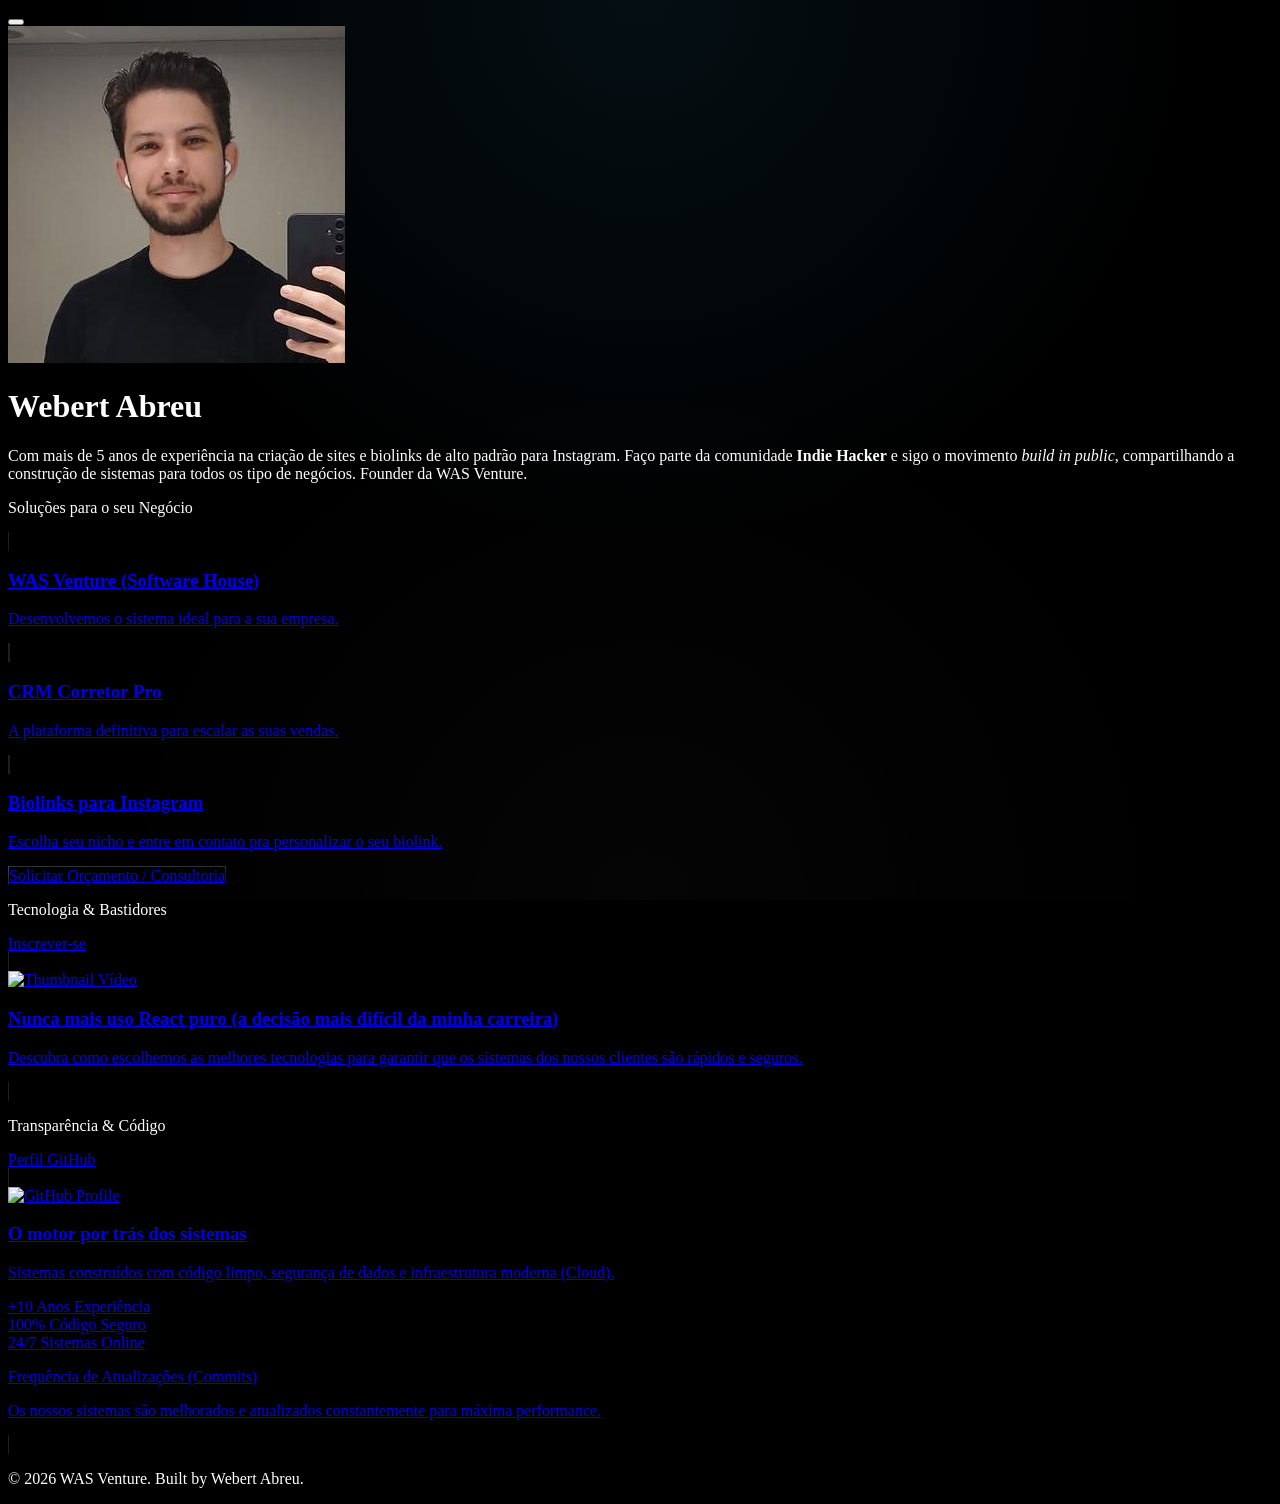
==== commit 6c04cfdc: "ajustes de portugues" ====
--- a/links/index.html
+++ b/links/index.html
@@ -12,6 +12,11 @@
       href="https://fonts.googleapis.com/css2?family=Inter:wght@300;400;500;600;700&display=swap"
       rel="stylesheet"
     />
+    <script
+      defer
+      src="https://cloud.umami.is/script.js"
+      data-website-id="f4371bfb-7543-4f2d-89c3-4d93761c4c4c"
+    ></script>
 
     <script>
       tailwind.config = {
@@ -176,38 +181,21 @@
           Webert Abreu
         </h1>
         <p
-          class="text-gray-500 dark:text-saas-textMuted text-sm mb-4 leading-relaxed"
-        >
-          Transformo ideias em <strong>Software de Alta Performance</strong> e
-          ajudo corretores e empresas a venderem mais usando tecnologia.
+          class="text-gray-500 dark:text-saas-textMuted text-sm mb-4 leading-relaxed max-w-sm"
+        >
+          Com mais de 5 anos de experiência na criação de sites e biolinks de
+          alto padrão para Instagram. Faço parte da comunidade
+          <strong>Indie Hacker</strong> e sigo o movimento
+          <i>build in public</i>, compartilhando a construção de sistemas para
+          todos os tipo de negócios. Founder da WAS Venture.
         </p>
-
-        <!-- Badges Comerciais -->
-        <div class="flex items-center gap-2">
-          <span
-            class="px-2.5 py-1 rounded-full border border-gray-200 dark:border-white/10 bg-gray-100 dark:bg-white/5 text-[10px] font-bold text-gray-600 dark:text-white/80 tracking-wide uppercase"
-            >Software House</span
-          >
-          <span
-            class="px-2.5 py-1 rounded-full border border-gray-200 dark:border-white/10 bg-gray-100 dark:bg-white/5 text-[10px] font-bold text-gray-600 dark:text-white/80 tracking-wide uppercase"
-            >Tecnologia Imobiliária</span
-          >
-        </div>
       </div>
 
       <!-- Links Principais -->
       <div class="space-y-3 w-full relative z-10">
         <!-- Ação Principal: WhatsApp (Forte CTA de Vendas) -->
-        <a
-          href="https://wa.me/55981590392?text=Ol%C3%A1%20Webert%2C%20quero%20solicitar%20um%20or%C3%A7amento%20para%20o%20meu%20projeto!"
-          target="_blank"
-          class="button-glow block w-full bg-[#111] dark:bg-white text-white dark:text-black font-bold text-sm py-4 rounded-xl text-center shadow-lg active:scale-95 uppercase tracking-wider"
-        >
-          Solicitar Orçamento / Consultoria
-        </a>
-
         <p
-          class="text-[10px] uppercase tracking-[0.2em] text-gray-500 dark:text-saas-textMuted font-bold pl-1 mb-2 mt-8"
+          class="text-[10px] uppercase tracking-[0.2em] text-gray-500 dark:text-saas-textMuted font-bold pl-1 mb-3 mt-1"
         >
           Soluções para o seu Negócio
         </p>
@@ -279,10 +267,10 @@
             </div>
             <div>
               <h3 class="font-bold text-sm text-gray-900 dark:text-white">
-                Catálogo de Biolinks
+                Biolinks para Instagram
               </h3>
               <p class="text-xs text-gray-500 dark:text-saas-textMuted mt-0.5">
-                Veja mais de 25 modelos Premium por nicho.
+                Escolha seu nicho e entre em contato pra personalizar o seu biolink.
               </p>
             </div>
           </div>
@@ -291,6 +279,13 @@
             class="w-4 h-4 text-gray-300 dark:text-saas-textMuted group-hover:text-purple-500 transition-colors"
           ></i>
         </a>
+        <a
+          href="https://wa.me/55981590392?text=Ol%C3%A1%20Webert%2C%20quero%20solicitar%20um%20or%C3%A7amento%20para%20o%20meu%20projeto!"
+          target="_blank"
+          class="button-glow block w-full bg-[#111] dark:bg-white text-white dark:text-black font-bold text-sm py-4 rounded-xl text-center shadow-lg active:scale-95 uppercase tracking-wider"
+        >
+          Solicitar Orçamento / Consultoria
+        </a>
       </div>
 
       <!-- Secção de Conteúdo (YouTube) -->
@@ -299,7 +294,8 @@
           <p
             class="text-[10px] uppercase tracking-[0.2em] text-gray-500 dark:text-saas-textMuted font-bold"
           >
-            Tecnologia & Bastidores
+            Tecnologia & Bastidores 
+            <br/>
           </p>
           <a
             href="https://www.youtube.com/@WebertAbreu?sub_confirmation=1"
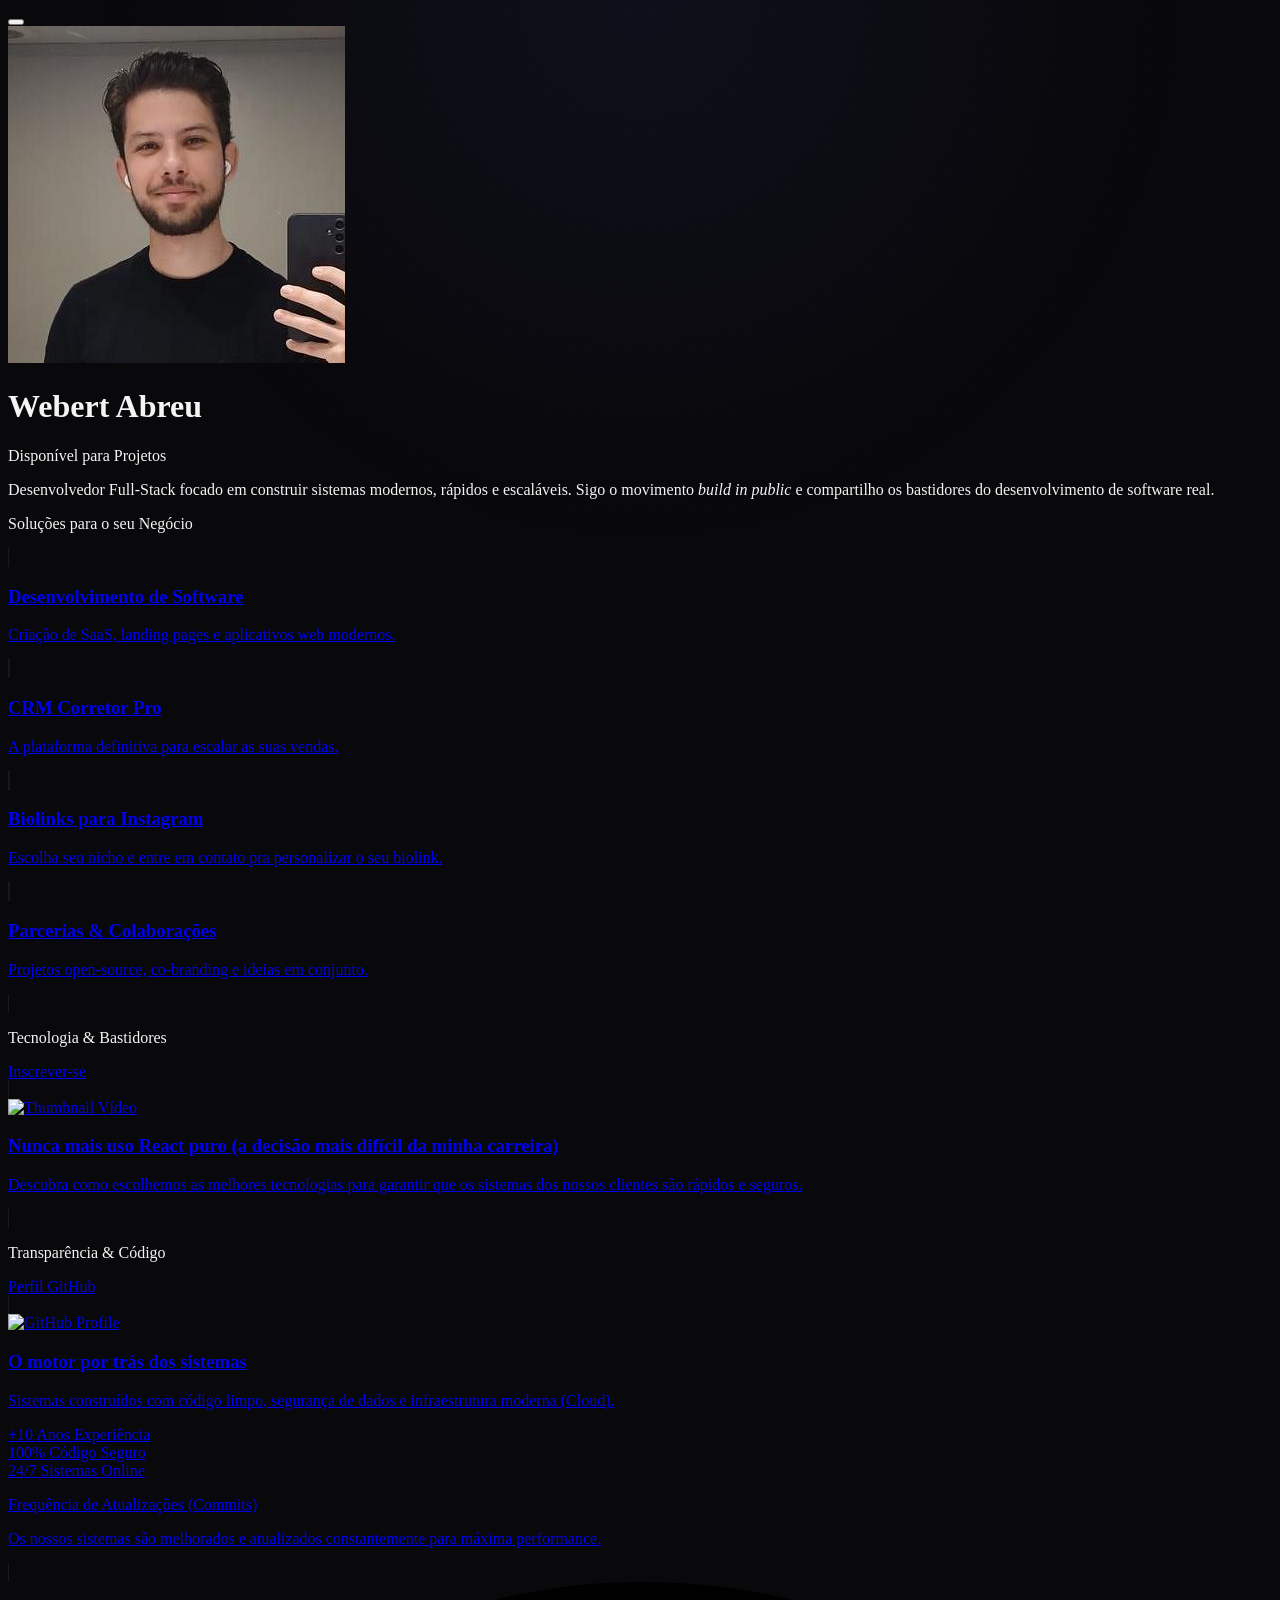
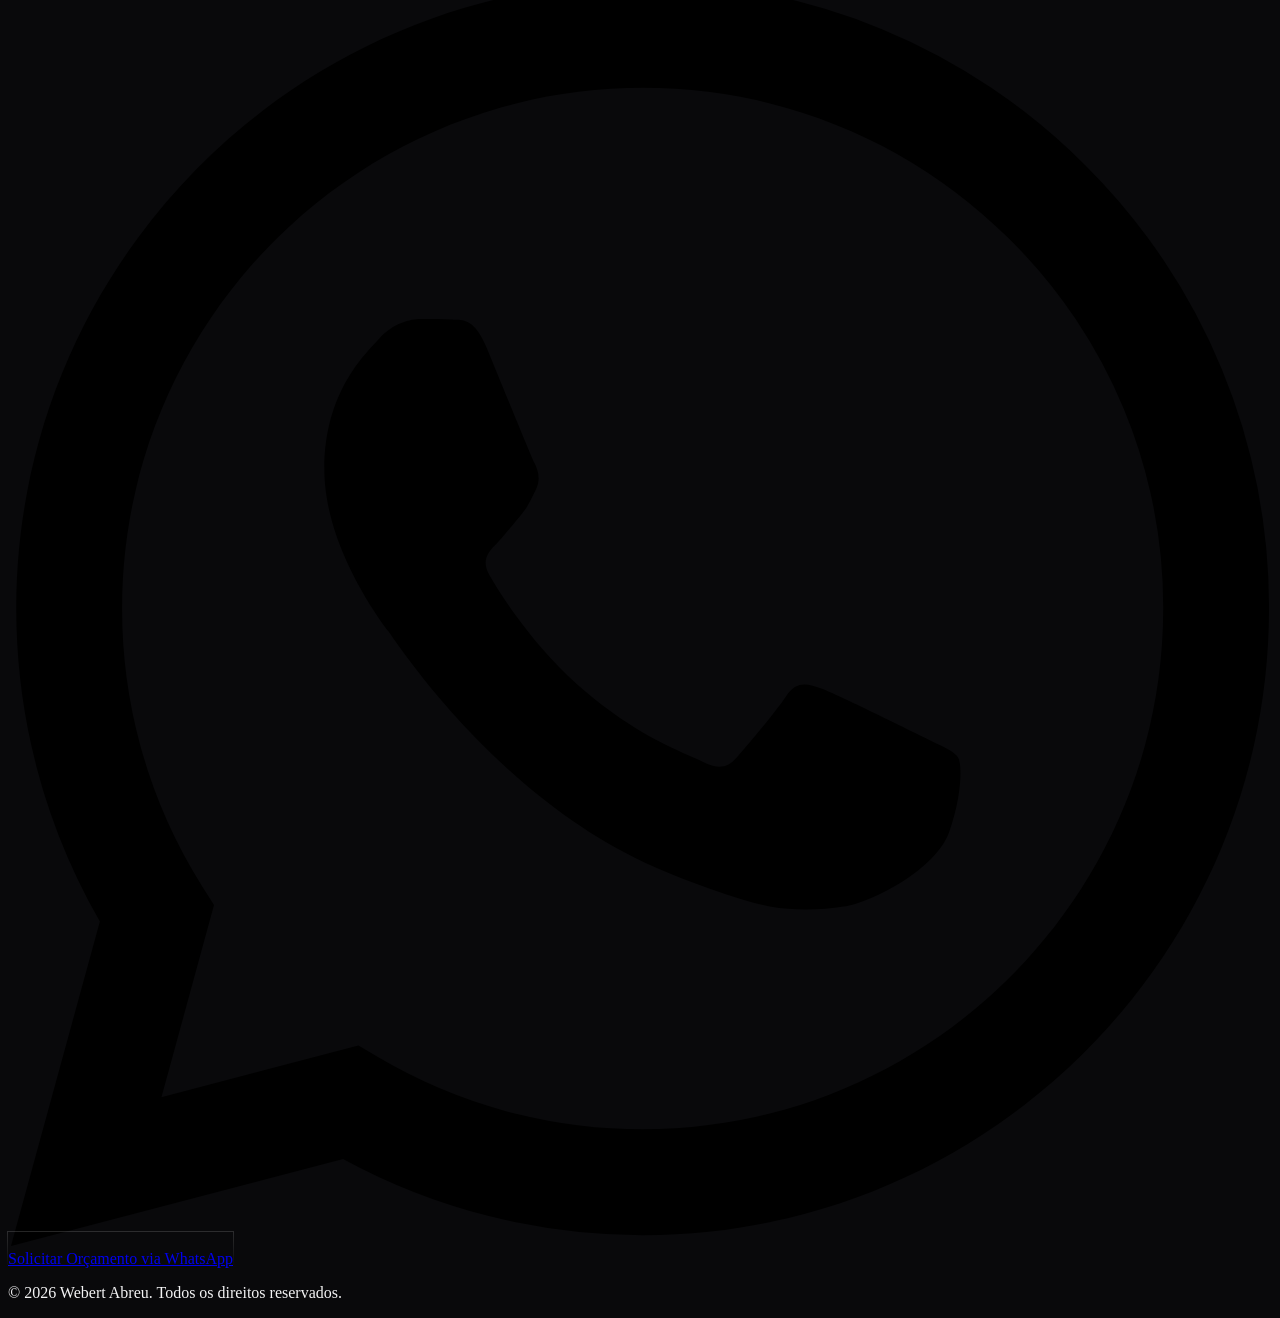
==== commit 3b0038cd: "design(links): ajusta cores do dark/light mode e corrige contrastes" ====
--- a/links/index.html
+++ b/links/index.html
@@ -45,8 +45,10 @@
     <style>
       body {
         transition:
-          background-color 0.5s ease,
-          color 0.5s ease;
+          background-color 0.3s ease,
+          border-color 0.3s ease,
+          color 0.3s ease,
+          box-shadow 0.3s ease;
       }
       .bg-gradient-custom {
         position: fixed;
@@ -56,61 +58,65 @@
         transition: opacity 0.8s ease;
       }
       .dark body {
-        background-color: #000000;
-        color: #ffffff;
+        background-color: #09090b;
+        color: #f4f4f5;
       }
       .dark .bg-gradient-custom {
         background-image:
           radial-gradient(
             circle at 50% 0%,
-            rgba(56, 189, 248, 0.08) 0%,
-            transparent 50%
-          ),
-          radial-gradient(
-            circle at 50% 100%,
-            rgba(255, 255, 255, 0.02) 0%,
+            rgba(99, 102, 241, 0.07) 0%,
             transparent 50%
           );
       }
       html:not(.dark) body {
-        background-color: #fcfcfc;
-        color: #111827;
+        background-color: #fafafa;
+        color: #09090b;
       }
       html:not(.dark) .bg-gradient-custom {
         background-image: radial-gradient(
           circle at 50% 0%,
-          rgba(56, 189, 248, 0.12) 0%,
+          rgba(99, 102, 241, 0.05) 0%,
           transparent 50%
         );
       }
+      .grid-pattern {
+        position: fixed;
+        inset: 0;
+        background-image: radial-gradient(rgba(24, 24, 27, 0.03) 1px, transparent 1px);
+        background-size: 20px 20px;
+        pointer-events: none;
+        z-index: -1;
+      }
+      .dark .grid-pattern {
+        background-image: radial-gradient(rgba(255, 255, 255, 0.015) 1px, transparent 1px);
+      }
       .linear-card {
-        transition: all 0.3s cubic-bezier(0.4, 0, 0.2, 1);
+        transition: all 0.2s cubic-bezier(0.16, 1, 0.3, 1);
+        backdrop-filter: blur(12px);
+        -webkit-backdrop-filter: blur(12px);
+      }
+      .linear-card:hover {
+        transform: translateY(-2px);
       }
       .dark .linear-card {
-        background: linear-gradient(
-          180deg,
-          rgba(20, 20, 20, 0.5) 0%,
-          rgba(10, 10, 10, 0.5) 100%
-        );
-        border: 1px solid #1f1f1f;
+        background: rgba(18, 18, 24, 0.65);
+        border: 1px solid rgba(255, 255, 255, 0.05);
+        box-shadow: 0 1px 2px 0 rgba(0, 0, 0, 0.3);
       }
       .dark .linear-card:hover {
-        border-color: #333333;
-        background: linear-gradient(
-          180deg,
-          rgba(30, 30, 30, 0.6) 0%,
-          rgba(15, 15, 15, 0.6) 100%
-        );
+        border-color: rgba(255, 255, 255, 0.12);
+        background: rgba(24, 24, 32, 0.85);
+        box-shadow: 0 12px 24px -10px rgba(0, 0, 0, 0.6);
       }
       html:not(.dark) .linear-card {
         background: #ffffff;
-        border: 1px solid #e5e7eb;
-        box-shadow: 0 1px 3px 0 rgba(0, 0, 0, 0.02);
+        border: 1px solid rgba(24, 24, 27, 0.06);
+        box-shadow: 0 1px 3px 0 rgba(0, 0, 0, 0.02), 0 1px 2px -1px rgba(0, 0, 0, 0.02);
       }
       html:not(.dark) .linear-card:hover {
-        border-color: #d1d5db;
-        box-shadow: 0 10px 15px -3px rgba(0, 0, 0, 0.05);
-        transform: translateY(-2px);
+        border-color: rgba(24, 24, 27, 0.12);
+        box-shadow: 0 10px 20px -5px rgba(0, 0, 0, 0.04), 0 3px 6px -2px rgba(0, 0, 0, 0.04);
       }
       .button-glow {
         position: relative;
@@ -124,18 +130,21 @@
         padding: 1px;
         background: linear-gradient(
           180deg,
-          rgba(255, 255, 255, 0.2),
+          rgba(255, 255, 255, 0.15),
           rgba(255, 255, 255, 0)
         );
         -webkit-mask:
           linear-gradient(#fff 0 0) content-box,
           linear-gradient(#fff 0 0);
+        mask:
+          linear-gradient(#fff 0 0) content-box,
+          linear-gradient(#fff 0 0);
         -webkit-mask-composite: xor;
         mask-composite: exclude;
         pointer-events: none;
       }
       html:not(.dark) .button-glow:hover {
-        box-shadow: 0 10px 20px -5px rgba(0, 0, 0, 0.15);
+        box-shadow: 0 10px 20px -5px rgba(37, 211, 102, 0.2);
         transform: translateY(-2px);
       }
     </style>
@@ -144,65 +153,67 @@
     class="antialiased min-h-screen flex flex-col items-center py-12 px-4 transition-colors duration-500"
   >
     <div class="bg-gradient-custom"></div>
-
-    <div class="w-full max-w-[400px] mx-auto flex flex-col relative">
+    <div class="grid-pattern"></div>
+
+    <div class="w-full max-w-[420px] mx-auto flex flex-col relative px-4">
       <!-- Botão de Troca de Tema -->
-      <div class="absolute top-0 right-0 z-50">
+      <div class="absolute top-0 right-4 z-50">
         <button
           id="theme-toggle"
-          class="p-2.5 rounded-full border border-gray-200 dark:border-white/10 bg-white/50 dark:bg-black/20 backdrop-blur-md hover:scale-110 active:scale-95 transition-all"
+          class="p-2.5 rounded-xl border border-zinc-200 dark:border-zinc-800 bg-white/80 dark:bg-zinc-900/80 backdrop-blur-md hover:bg-zinc-50 dark:hover:bg-zinc-800 hover:scale-105 active:scale-95 transition-all shadow-sm"
         >
           <i
             data-lucide="sun"
             id="sun-icon"
-            class="hidden w-5 h-5 text-yellow-500"
+            class="hidden w-5 h-5 text-amber-500"
           ></i>
           <i
             data-lucide="moon"
             id="moon-icon"
-            class="w-5 h-5 text-blue-400"
+            class="w-5 h-5 text-zinc-600 dark:text-zinc-400"
           ></i>
         </button>
       </div>
 
       <!-- Cabeçalho Perfil -->
       <div
-        class="flex flex-col items-center text-center mb-10 mt-4 relative z-10"
+        class="flex flex-col items-center text-center mb-8 mt-6 relative z-10"
       >
         <img
           src="../assets/webert-abreu.png"
           alt="Webert Abreu"
-          class="w-20 h-20 rounded-full object-cover mb-5 ring-1 ring-black/5 dark:ring-white/10 border border-gray-200 dark:border-transparent shadow-sm p-0.5 bg-white dark:bg-[#111]"
+          class="w-20 h-20 rounded-full object-cover mb-5 ring-1 ring-zinc-200 dark:ring-zinc-800 border-0 shadow-md p-0.5 bg-white dark:bg-zinc-900 transition-transform hover:scale-105"
         />
 
         <h1
-          class="text-2xl font-bold tracking-tight mb-2 text-gray-900 dark:text-white"
+          class="text-2xl font-bold tracking-tight mb-1.5 text-zinc-900 dark:text-zinc-50"
         >
           Webert Abreu
         </h1>
+        
+        <div class="inline-flex items-center gap-1.5 px-2.5 py-0.5 rounded-full bg-emerald-50 dark:bg-emerald-500/10 border border-emerald-100 dark:border-emerald-500/20 text-[11px] font-medium text-emerald-600 dark:text-emerald-400 mb-4">
+          <span class="w-1.5 h-1.5 rounded-full bg-emerald-500 animate-pulse"></span>
+          Disponível para Projetos
+        </div>
+
         <p
-          class="text-gray-500 dark:text-saas-textMuted text-sm mb-4 leading-relaxed max-w-sm"
-        >
-          Com mais de 5 anos de experiência na criação de sites e biolinks de
-          alto padrão para Instagram. Faço parte da comunidade
-          <strong>Indie Hacker</strong> e sigo o movimento
-          <i>build in public</i>, compartilhando a construção de sistemas para
-          todos os tipo de negócios. Founder da WAS Venture.
+          class="text-zinc-600 dark:text-zinc-400 text-sm leading-relaxed max-w-sm px-2"
+        >
+          Desenvolvedor Full-Stack focado em construir sistemas modernos, rápidos e escaláveis. Sigo o movimento <i>build in public</i> e compartilho os bastidores do desenvolvimento de software real.
         </p>
       </div>
 
       <!-- Links Principais -->
       <div class="space-y-3 w-full relative z-10">
-        <!-- Ação Principal: WhatsApp (Forte CTA de Vendas) -->
         <p
-          class="text-[10px] uppercase tracking-[0.2em] text-gray-500 dark:text-saas-textMuted font-bold pl-1 mb-3 mt-1"
+          class="text-[10px] uppercase tracking-[0.2em] text-zinc-400 dark:text-zinc-500 font-bold pl-1 mb-2 mt-1"
         >
           Soluções para o seu Negócio
         </p>
 
-        <!-- Link: WAS Venture -->
-        <a
-          href="https://www.wasventure.com.br"
+        <!-- Link: Freelance / Desenvolvimento -->
+        <a
+          href="https://wa.me/55981590392?text=Ol%C3%A1%20Webert%2C%20gostaria%20de%20conversar%20sobre%20um%20projeto%20de%20desenvolvimento!"
           target="_blank"
           class="linear-card rounded-xl p-4 flex items-center justify-between group active:scale-[0.98]"
         >
@@ -213,17 +224,17 @@
               <i data-lucide="code-2" class="w-4 h-4"></i>
             </div>
             <div>
-              <h3 class="font-bold text-sm text-gray-900 dark:text-white">
-                WAS Venture (Software House)
+              <h3 class="font-semibold text-sm text-zinc-900 dark:text-zinc-100">
+                Desenvolvimento de Software
               </h3>
-              <p class="text-xs text-gray-500 dark:text-saas-textMuted mt-0.5">
-                Desenvolvemos o sistema ideal para a sua empresa.
+              <p class="text-xs text-zinc-500 dark:text-zinc-400 mt-0.5">
+                Criação de SaaS, landing pages e aplicativos web modernos.
               </p>
             </div>
           </div>
           <i
             data-lucide="arrow-up-right"
-            class="w-4 h-4 text-gray-300 dark:text-saas-textMuted group-hover:text-blue-500 transition-colors"
+            class="w-4 h-4 text-zinc-300 dark:text-zinc-600 group-hover:text-zinc-500 dark:group-hover:text-zinc-400 transition-colors"
           ></i>
         </a>
 
@@ -240,17 +251,17 @@
               <i data-lucide="layout-template" class="w-4 h-4"></i>
             </div>
             <div>
-              <h3 class="font-bold text-sm text-gray-900 dark:text-white">
+              <h3 class="font-semibold text-sm text-zinc-900 dark:text-zinc-100">
                 CRM Corretor Pro
               </h3>
-              <p class="text-xs text-gray-500 dark:text-saas-textMuted mt-0.5">
+              <p class="text-xs text-zinc-500 dark:text-zinc-400 mt-0.5">
                 A plataforma definitiva para escalar as suas vendas.
               </p>
             </div>
           </div>
           <i
             data-lucide="arrow-up-right"
-            class="w-4 h-4 text-gray-300 dark:text-saas-textMuted group-hover:text-emerald-500 transition-colors"
+            class="w-4 h-4 text-zinc-300 dark:text-zinc-600 group-hover:text-zinc-500 dark:group-hover:text-zinc-400 transition-colors"
           ></i>
         </a>
 
@@ -266,36 +277,55 @@
               <i data-lucide="panels-top-left" class="w-4 h-4"></i>
             </div>
             <div>
-              <h3 class="font-bold text-sm text-gray-900 dark:text-white">
+              <h3 class="font-semibold text-sm text-zinc-900 dark:text-zinc-100">
                 Biolinks para Instagram
               </h3>
-              <p class="text-xs text-gray-500 dark:text-saas-textMuted mt-0.5">
+              <p class="text-xs text-zinc-500 dark:text-zinc-400 mt-0.5">
                 Escolha seu nicho e entre em contato pra personalizar o seu biolink.
               </p>
             </div>
           </div>
           <i
             data-lucide="arrow-right"
-            class="w-4 h-4 text-gray-300 dark:text-saas-textMuted group-hover:text-purple-500 transition-colors"
+            class="w-4 h-4 text-zinc-300 dark:text-zinc-600 group-hover:text-zinc-500 dark:group-hover:text-zinc-400 transition-colors"
           ></i>
         </a>
-        <a
-          href="https://wa.me/55981590392?text=Ol%C3%A1%20Webert%2C%20quero%20solicitar%20um%20or%C3%A7amento%20para%20o%20meu%20projeto!"
+
+        <!-- Link: Parcerias & Colaborações -->
+        <a
+          href="https://wa.me/55981590392?text=Ol%C3%A1%20Webert%2C%20gostaria%20de%20conversar%20sobre%20uma%20parceria%20ou%20colabora%C3%A7%C3%A3o!"
           target="_blank"
-          class="button-glow block w-full bg-[#111] dark:bg-white text-white dark:text-black font-bold text-sm py-4 rounded-xl text-center shadow-lg active:scale-95 uppercase tracking-wider"
-        >
-          Solicitar Orçamento / Consultoria
+          class="linear-card rounded-xl p-4 flex items-center justify-between group active:scale-[0.98]"
+        >
+          <div class="flex items-center gap-4">
+            <div
+              class="w-10 h-10 rounded-lg bg-amber-50 dark:bg-amber-500/10 border border-amber-100 dark:border-amber-500/20 flex items-center justify-center text-amber-600 dark:text-amber-400 group-hover:scale-110 transition-transform"
+            >
+              <i data-lucide="handshake" class="w-4 h-4"></i>
+            </div>
+            <div>
+              <h3 class="font-semibold text-sm text-zinc-900 dark:text-zinc-100">
+                Parcerias & Colaborações
+              </h3>
+              <p class="text-xs text-zinc-500 dark:text-zinc-400 mt-0.5">
+                Projetos open-source, co-branding e ideias em conjunto.
+              </p>
+            </div>
+          </div>
+          <i
+            data-lucide="arrow-up-right"
+            class="w-4 h-4 text-zinc-300 dark:text-zinc-600 group-hover:text-zinc-500 dark:group-hover:text-zinc-400 transition-colors"
+          ></i>
         </a>
       </div>
 
       <!-- Secção de Conteúdo (YouTube) -->
-      <div class="mt-10 w-full relative z-10">
+      <div class="mt-8 w-full relative z-10">
         <div class="flex items-center justify-between pl-1 mb-3">
           <p
-            class="text-[10px] uppercase tracking-[0.2em] text-gray-500 dark:text-saas-textMuted font-bold"
-          >
-            Tecnologia & Bastidores 
-            <br/>
+            class="text-[10px] uppercase tracking-[0.2em] text-zinc-400 dark:text-zinc-500 font-bold"
+          >
+            Tecnologia & Bastidores
           </p>
           <a
             href="https://www.youtube.com/@WebertAbreu?sub_confirmation=1"
@@ -312,7 +342,7 @@
           class="linear-card rounded-xl p-4 flex flex-col gap-3 group active:scale-[0.99]"
         >
           <div
-            class="w-full h-40 bg-gray-100 dark:bg-[#111] rounded-lg border border-gray-100 dark:border-white/5 flex flex-col items-center justify-center relative overflow-hidden"
+            class="w-full h-40 bg-zinc-100 dark:bg-zinc-900 rounded-lg border border-zinc-200 dark:border-zinc-800 flex flex-col items-center justify-center relative overflow-hidden"
           >
             <div
               class="absolute inset-0 bg-black/10 dark:bg-black/40 opacity-0 group-hover:opacity-100 transition-opacity duration-300 z-10"
@@ -330,33 +360,31 @@
           </div>
           <div>
             <h3
-              class="font-bold text-sm text-gray-900 dark:text-white leading-tight mb-1.5 group-hover:text-blue-600 dark:group-hover:text-red-400 transition-colors"
-            >
-              Nunca mais uso React puro (a decisão mais difícil da minha
-              carreira)
+              class="font-semibold text-sm text-zinc-900 dark:text-zinc-100 leading-tight mb-1.5 group-hover:text-indigo-600 dark:group-hover:text-indigo-400 transition-colors"
+            >
+              Nunca mais uso React puro (a decisão mais difícil da minha carreira)
             </h3>
             <p
-              class="text-[11px] text-gray-500 dark:text-saas-textMuted line-clamp-2 leading-relaxed"
-            >
-              Descubra como escolhemos as melhores tecnologias para garantir que
-              os sistemas dos nossos clientes são rápidos e seguros.
+              class="text-[11px] text-zinc-500 dark:text-zinc-400 line-clamp-2 leading-relaxed"
+            >
+              Descubra como escolhemos as melhores tecnologias para garantir que os sistemas dos nossos clientes são rápidos e seguros.
             </p>
           </div>
         </a>
       </div>
 
       <!-- Secção Open Source / Autoridade (GitHub) -->
-      <div class="mt-10 w-full relative z-10">
+      <div class="mt-8 w-full relative z-10">
         <div class="flex items-center justify-between pl-1 mb-3">
           <p
-            class="text-[10px] uppercase tracking-[0.2em] text-gray-500 dark:text-saas-textMuted font-bold"
+            class="text-[10px] uppercase tracking-[0.2em] text-zinc-400 dark:text-zinc-500 font-bold"
           >
             Transparência & Código
           </p>
           <a
             href="https://github.com/webert-abreu"
             target="_blank"
-            class="text-[10px] text-gray-400 dark:text-white/60 hover:text-gray-900 dark:hover:text-white font-bold flex items-center gap-1 transition-colors uppercase"
+            class="text-[10px] text-zinc-400 dark:text-zinc-500 hover:text-zinc-900 dark:hover:text-white font-bold flex items-center gap-1 transition-colors uppercase"
           >
             <i data-lucide="github" class="w-3 h-3"></i> Perfil GitHub
           </a>
@@ -371,55 +399,48 @@
             <img
               src="https://github.com/webert-abreu.png"
               alt="GitHub Profile"
-              class="w-10 h-10 rounded-full border border-gray-100 dark:border-white/10 group-hover:border-gray-300 dark:group-hover:border-white/30 transition-colors"
+              class="w-10 h-10 rounded-full border border-zinc-200 dark:border-zinc-800 group-hover:border-zinc-300 dark:group-hover:border-zinc-700 transition-colors"
             />
             <div class="flex-1">
               <div class="flex items-center justify-between">
-                <h3 class="font-bold text-sm text-gray-900 dark:text-white">
+                <h3 class="font-semibold text-sm text-zinc-900 dark:text-zinc-100">
                   O motor por trás dos sistemas
                 </h3>
                 <i
                   data-lucide="external-link"
-                  class="w-3 h-3 text-gray-300 dark:text-saas-textMuted group-hover:text-gray-900 dark:group-hover:text-white transition-colors"
+                  class="w-3 h-3 text-zinc-300 dark:text-zinc-500 group-hover:text-zinc-900 dark:group-hover:text-white transition-colors"
                 ></i>
               </div>
               <p
-                class="text-[11px] text-gray-500 dark:text-saas-textMuted mt-0.5 leading-relaxed"
+                class="text-[11px] text-zinc-500 dark:text-zinc-400 mt-0.5 leading-relaxed"
               >
-                Sistemas construídos com código limpo, segurança de dados e
-                infraestrutura moderna (Cloud).
+                Sistemas construídos com código limpo, segurança de dados e infraestrutura moderna (Cloud).
               </p>
             </div>
           </div>
 
           <!-- Stats Row (Copy Comercial) -->
           <div
-            class="flex items-center gap-6 border-y border-gray-100 dark:border-white/5 py-3 pl-1"
+            class="flex items-center gap-6 border-y border-zinc-100 dark:border-zinc-800/50 py-3 pl-1"
           >
             <div class="flex flex-col">
-              <span class="text-xs font-bold text-gray-900 dark:text-white"
-                >+10</span
-              >
+              <span class="text-xs font-semibold text-zinc-900 dark:text-zinc-100">+10</span>
               <span
-                class="text-[9px] text-gray-400 dark:text-saas-textMuted uppercase tracking-wider font-bold"
+                class="text-[9px] text-zinc-400 dark:text-zinc-500 uppercase tracking-wider font-bold"
                 >Anos Experiência</span
               >
             </div>
             <div class="flex flex-col">
-              <span class="text-xs font-bold text-gray-900 dark:text-white"
-                >100%</span
-              >
+              <span class="text-xs font-semibold text-zinc-900 dark:text-zinc-100">100%</span>
               <span
-                class="text-[9px] text-gray-400 dark:text-saas-textMuted uppercase tracking-wider font-bold"
+                class="text-[9px] text-zinc-400 dark:text-zinc-500 uppercase tracking-wider font-bold"
                 >Código Seguro</span
               >
             </div>
             <div class="flex flex-col">
-              <span class="text-xs font-bold text-gray-900 dark:text-white"
-                >24/7</span
-              >
+              <span class="text-xs font-semibold text-zinc-900 dark:text-zinc-100">24/7</span>
               <span
-                class="text-[9px] text-gray-400 dark:text-saas-textMuted uppercase tracking-wider font-bold"
+                class="text-[9px] text-zinc-400 dark:text-zinc-500 uppercase tracking-wider font-bold"
                 >Sistemas Online</span
               >
             </div>
@@ -427,110 +448,88 @@
 
           <!-- GitHub Grid (Frequência de Atualizações) -->
           <div
-            class="w-full bg-gray-50 dark:bg-[#050505] rounded-lg border border-gray-100 dark:border-white/5 p-3 overflow-hidden"
+            class="w-full bg-zinc-50 dark:bg-zinc-950/40 rounded-lg border border-zinc-200/60 dark:border-zinc-800/40 p-3 overflow-hidden"
           >
             <p
-              class="text-[9px] text-gray-400 dark:text-saas-textMuted mb-2 font-bold uppercase tracking-[0.1em]"
+              class="text-[9px] text-zinc-400 dark:text-zinc-500 mb-2 font-bold uppercase tracking-[0.1em]"
             >
               Frequência de Atualizações (Commits)
             </p>
             <div class="flex gap-1 justify-between">
-              <div class="flex flex-col gap-1">
-                <div
-                  class="w-3 h-3 rounded-sm bg-gray-200 dark:bg-white/5"
-                ></div>
-                <div
-                  class="w-3 h-3 rounded-sm bg-emerald-200 dark:bg-emerald-500/30"
-                ></div>
-                <div
-                  class="w-3 h-3 rounded-sm bg-emerald-500 dark:bg-emerald-500/80"
-                ></div>
-              </div>
-              <div class="flex flex-col gap-1">
-                <div
-                  class="w-3 h-3 rounded-sm bg-emerald-300 dark:bg-emerald-500/50"
-                ></div>
-                <div
-                  class="w-3 h-3 rounded-sm bg-gray-200 dark:bg-white/5"
-                ></div>
-                <div
-                  class="w-3 h-3 rounded-sm bg-emerald-600 dark:bg-emerald-500/90"
-                ></div>
-              </div>
-              <div class="flex flex-col gap-1">
-                <div
-                  class="w-3 h-3 rounded-sm bg-gray-200 dark:bg-white/5"
-                ></div>
-                <div
-                  class="w-3 h-3 rounded-sm bg-emerald-200 dark:bg-emerald-500/30"
-                ></div>
-                <div
-                  class="w-3 h-3 rounded-sm bg-gray-200 dark:bg-white/5"
-                ></div>
-              </div>
-              <div class="flex flex-col gap-1">
-                <div
-                  class="w-3 h-3 rounded-sm bg-emerald-600 dark:bg-emerald-500/90"
-                ></div>
-                <div
-                  class="w-3 h-3 rounded-sm bg-emerald-400 dark:bg-emerald-500/60"
-                ></div>
-                <div
-                  class="w-3 h-3 rounded-sm bg-emerald-100 dark:bg-emerald-500/20"
-                ></div>
-              </div>
-              <div class="flex flex-col gap-1">
-                <div
-                  class="w-3 h-3 rounded-sm bg-gray-200 dark:bg-white/5"
-                ></div>
-                <div
-                  class="w-3 h-3 rounded-sm bg-gray-200 dark:bg-white/5"
-                ></div>
-                <div
-                  class="w-3 h-3 rounded-sm bg-emerald-300 dark:bg-emerald-500/50"
-                ></div>
-              </div>
-              <div class="flex flex-col gap-1">
-                <div
-                  class="w-3 h-3 rounded-sm bg-emerald-400 dark:bg-emerald-500/60"
-                ></div>
-                <div
-                  class="w-3 h-3 rounded-sm bg-gray-200 dark:bg-white/5"
-                ></div>
-                <div
-                  class="w-3 h-3 rounded-sm bg-gray-200 dark:bg-white/5"
-                ></div>
-              </div>
-              <div class="flex flex-col gap-1">
-                <div
-                  class="w-3 h-3 rounded-sm bg-emerald-600 dark:bg-emerald-500/90"
-                ></div>
-                <div
-                  class="w-3 h-3 rounded-sm bg-emerald-500 dark:bg-emerald-500/80"
-                ></div>
-                <div
-                  class="w-3 h-3 rounded-sm bg-emerald-200 dark:bg-emerald-500/20"
-                ></div>
+              <!-- Coluna 1 -->
+              <div class="flex flex-col gap-1">
+                <div class="w-3 h-3 rounded-sm bg-zinc-100 dark:bg-zinc-800/60"></div>
+                <div class="w-3 h-3 rounded-sm bg-emerald-200 dark:bg-emerald-500/20"></div>
+                <div class="w-3 h-3 rounded-sm bg-emerald-600 dark:bg-emerald-500/80"></div>
+              </div>
+              <!-- Coluna 2 -->
+              <div class="flex flex-col gap-1">
+                <div class="w-3 h-3 rounded-sm bg-emerald-400 dark:bg-emerald-500/50"></div>
+                <div class="w-3 h-3 rounded-sm bg-zinc-100 dark:bg-zinc-800/60"></div>
+                <div class="w-3 h-3 rounded-sm bg-emerald-600 dark:bg-emerald-500/80"></div>
+              </div>
+              <!-- Coluna 3 -->
+              <div class="flex flex-col gap-1">
+                <div class="w-3 h-3 rounded-sm bg-zinc-100 dark:bg-zinc-800/60"></div>
+                <div class="w-3 h-3 rounded-sm bg-emerald-200 dark:bg-emerald-500/20"></div>
+                <div class="w-3 h-3 rounded-sm bg-zinc-100 dark:bg-zinc-800/60"></div>
+              </div>
+              <!-- Coluna 4 -->
+              <div class="flex flex-col gap-1">
+                <div class="w-3 h-3 rounded-sm bg-emerald-600 dark:bg-emerald-500/80"></div>
+                <div class="w-3 h-3 rounded-sm bg-emerald-400 dark:bg-emerald-500/50"></div>
+                <div class="w-3 h-3 rounded-sm bg-emerald-200 dark:bg-emerald-500/20"></div>
+              </div>
+              <!-- Coluna 5 -->
+              <div class="flex flex-col gap-1">
+                <div class="w-3 h-3 rounded-sm bg-zinc-100 dark:bg-zinc-800/60"></div>
+                <div class="w-3 h-3 rounded-sm bg-zinc-100 dark:bg-zinc-800/60"></div>
+                <div class="w-3 h-3 rounded-sm bg-emerald-400 dark:bg-emerald-500/50"></div>
+              </div>
+              <!-- Coluna 6 -->
+              <div class="flex flex-col gap-1">
+                <div class="w-3 h-3 rounded-sm bg-emerald-400 dark:bg-emerald-500/50"></div>
+                <div class="w-3 h-3 rounded-sm bg-zinc-100 dark:bg-zinc-800/60"></div>
+                <div class="w-3 h-3 rounded-sm bg-zinc-100 dark:bg-zinc-800/60"></div>
+              </div>
+              <!-- Coluna 7 -->
+              <div class="flex flex-col gap-1">
+                <div class="w-3 h-3 rounded-sm bg-emerald-600 dark:bg-emerald-500/80"></div>
+                <div class="w-3 h-3 rounded-sm bg-emerald-400 dark:bg-emerald-500/50"></div>
+                <div class="w-3 h-3 rounded-sm bg-emerald-200 dark:bg-emerald-500/20"></div>
               </div>
             </div>
             <p
-              class="text-[9px] text-gray-400 dark:text-saas-textMuted mt-2 leading-tight"
-            >
-              Os nossos sistemas são melhorados e atualizados constantemente
-              para máxima performance.
+              class="text-[9px] text-zinc-400 dark:text-zinc-500 mt-2 leading-tight"
+            >
+              Os nossos sistemas são melhorados e atualizados constantemente para máxima performance.
             </p>
           </div>
+        </a>
+      </div>
+
+      <!-- WhatsApp CTA Button -->
+      <div class="mt-8 w-full relative z-10">
+        <a
+          href="https://wa.me/55981590392?text=Ol%C3%A1%20Webert%2C%20quero%20solicitar%20um%20or%C3%A7amento%20para%20o%20meu%20projeto!"
+          target="_blank"
+          class="button-glow flex items-center justify-center gap-2 w-full bg-[#25D366] hover:bg-[#20ba5a] text-white font-bold text-sm py-4 rounded-xl text-center shadow-lg hover:shadow-emerald-500/20 active:scale-[0.98] transition-all uppercase tracking-wider"
+        >
+          <svg class="w-5 h-5 fill-current" viewBox="0 0 24 24">
+            <path d="M17.472 14.382c-.297-.149-1.758-.867-2.03-.967-.273-.099-.471-.148-.67.15-.197.297-.767.966-.94 1.164-.173.199-.347.223-.644.075-.297-.15-1.255-.463-2.39-1.475-.883-.788-1.48-1.761-1.653-2.059-.173-.297-.018-.458.13-.606.134-.133.298-.347.446-.52.149-.174.198-.298.298-.497.099-.198.05-.371-.025-.52-.075-.149-.669-1.612-.916-2.207-.242-.579-.487-.5-.669-.51-.173-.008-.371-.01-.57-.01-.198 0-.52.074-.792.372-.272.297-1.04 1.016-1.04 2.479 0 1.462 1.065 2.875 1.213 3.074.149.198 2.096 3.2 5.077 4.487.709.306 1.262.489 1.694.625.712.227 1.36.195 1.871.118.571-.085 1.758-.719 2.006-1.413.248-.694.248-1.289.173-1.413-.074-.124-.272-.198-.57-.347m-5.421 7.403h-.004a9.87 9.87 0 01-5.031-1.378l-.361-.214-3.741.982.998-3.648-.235-.374a9.86 9.86 0 01-1.51-5.26c.001-5.45 4.436-9.884 9.888-9.884 2.64 0 5.122 1.03 6.988 2.898a9.825 9.825 0 012.893 6.994c-.003 5.45-4.437 9.884-9.885 9.884m8.413-18.297A11.815 11.815 0 0012.05 0C5.495 0 .16 5.335.157 11.892c0 2.096.547 4.142 1.588 5.945L.057 24l6.305-1.654a11.882 11.882 0 005.683 1.448h.005c6.554 0 11.89-5.335 11.893-11.893a11.821 11.821 0 00-3.48-8.413z"/>
+          </svg>
+          Solicitar Orçamento via WhatsApp
         </a>
       </div>
 
       <!-- Rodapé Simples -->
       <div
-        class="mt-20 text-center relative z-10 border-t border-gray-200 dark:border-white/5 pt-8"
+        class="mt-16 text-center relative z-10 border-t border-zinc-200 dark:border-zinc-800/50 pt-8"
       >
         <p
-          class="text-[10px] text-gray-400 dark:text-saas-textMuted uppercase tracking-widest font-bold"
-        >
-          © 2026 WAS Venture. Built by Webert Abreu.
+          class="text-[10px] text-zinc-400 dark:text-zinc-500 uppercase tracking-widest font-bold"
+        >
+          © 2026 Webert Abreu. Todos os direitos reservados.
         </p>
       </div>
     </div>
